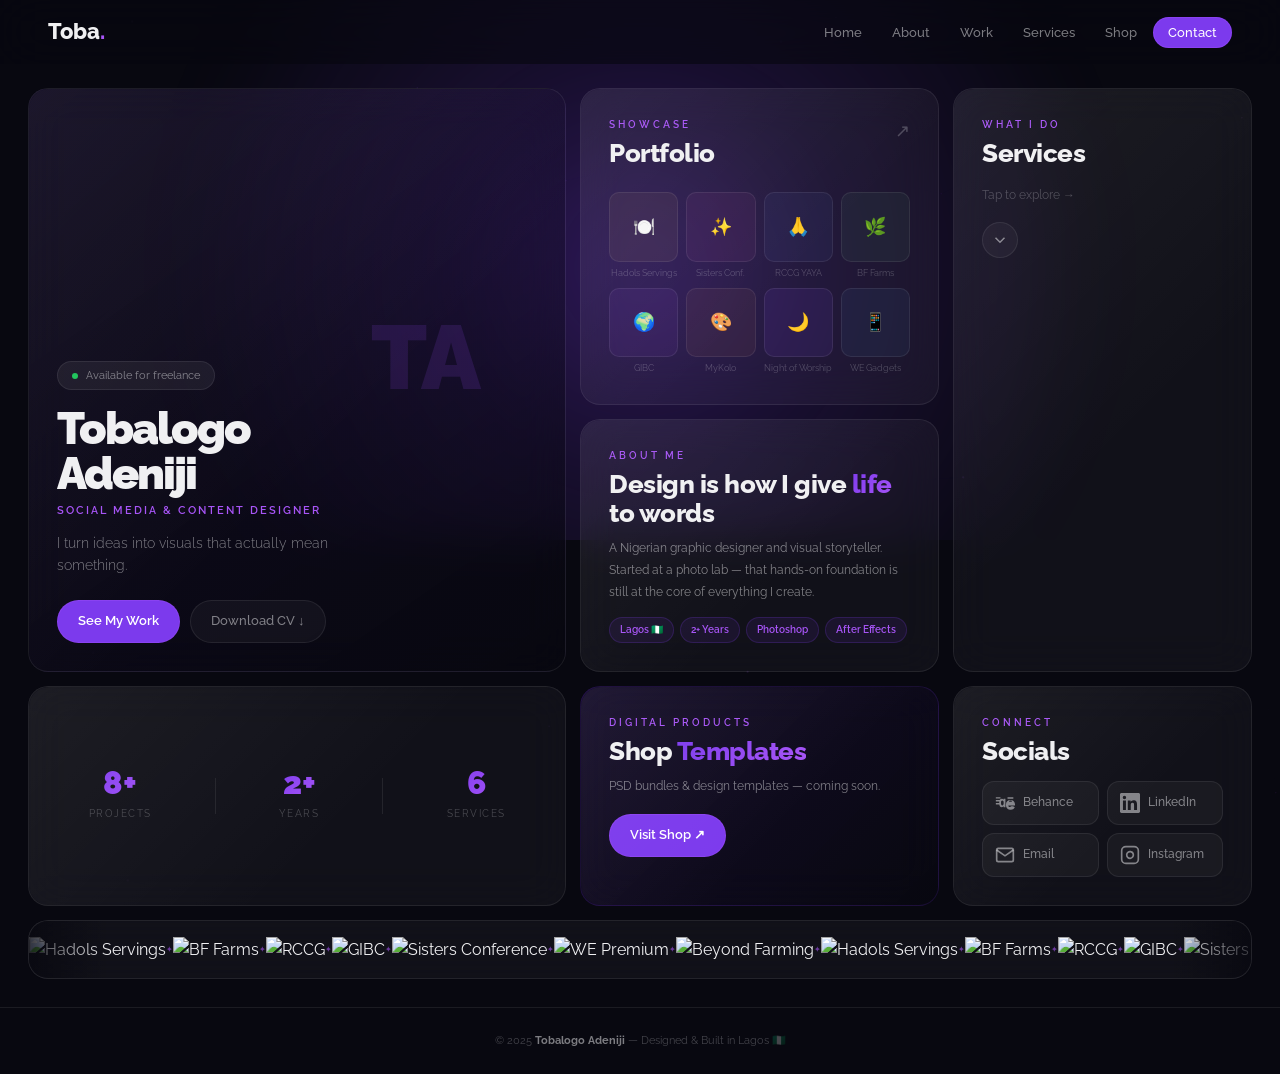
==== index.html @ 22d3d034 "Update index.html" ====
<!DOCTYPE html>
<html lang="en">
<head>
  <meta charset="UTF-8" />
  <meta name="viewport" content="width=device-width, initial-scale=1.0"/>
  <title>Tobalogo Adeniji — Social Media & Content Designer</title>
  <link rel="stylesheet" href="style.css" />
  <link href="https://fonts.googleapis.com/css2?family=Raleway:wght@300;400;500;600;700;800;900&display=swap" rel="stylesheet"/>
</head>
<body>

  <div class="orb-wrap"><div class="orb"></div></div>
  <canvas id="particles"></canvas>

  <nav id="navbar">
    <div class="nav-inner">
      <a href="#home" class="nav-logo">Toba<span>.</span></a>
      <ul class="nav-links">
        <li><a href="#home">Home</a></li>
        <li><a href="#about-card">About</a></li>
        <li><a href="#work">Work</a></li>
        <li><a href="#services-card">Services</a></li>
        <li><a href="#shop-card">Shop</a></li>
        <li><a href="#contact-card" class="nav-cta">Contact</a></li>
      </ul>
      <button class="nav-toggle" id="navToggle">
        <span></span><span></span><span></span>
      </button>
    </div>
    <div class="nav-mobile" id="navMobile">
      <a href="#home">Home</a>
      <a href="#about-card">About</a>
      <a href="#work">Work</a>
      <a href="#services-card">Services</a>
      <a href="#shop-card">Shop</a>
      <a href="#contact-card">Contact</a>
    </div>
  </nav>

  <section id="home">
    <div class="bento-grid">

      <div class="bento-card card-hero">
        <div class="card-hero-text">
          <div class="hero-badge">
            <span class="live-dot"></span> Available for freelance
          </div>
          <h1 class="hero-name">Tobalogo<br/>Adeniji</h1>
          <p class="hero-role">Social Media & Content Designer</p>
          <p class="hero-tagline">I turn ideas into visuals that actually mean something.</p>
          <div class="hero-btns">
            <a href="#work" class="btn-primary">See My Work</a>
            <a href="Tobalogo-Adeniji-CV.pdf" download class="btn-ghost">Download CV ↓</a>
          </div>
        </div>
        <div class="card-hero-photo">
          <img src="photo.png" alt="Tobalogo Adeniji" class="hero-img"
            onerror="this.style.display='none';document.querySelector('.hero-initials').style.display='flex'"/>
          <div class="hero-initials">TA</div>
        </div>
      </div>

      <div class="bento-card card-portfolio" id="work">
        <div class="portfolio-header">
          <div>
            <p class="card-label">Showcase</p>
            <h2 class="card-title">Portfolio</h2>
          </div>
          <a href="https://www.behance.net/tobalogoadeniji" target="_blank" class="arrow-link">↗</a>
        </div>
        <div class="portfolio-grid">
          <div class="portfolio-item" onclick="openProject('hadols')">
            <div class="p-thumb thumb-hadols"><span>🍽️</span></div>
            <p>Hadols Servings</p>
          </div>
          <div class="portfolio-item" onclick="openProject('sisters')">
            <div class="p-thumb thumb-sisters"><span>✨</span></div>
            <p>Sisters Conf.</p>
          </div>
          <div class="portfolio-item" onclick="openProject('rccg')">
            <div class="p-thumb thumb-rccg"><span>🙏</span></div>
            <p>RCCG YAYA</p>
          </div>
          <div class="portfolio-item" onclick="openProject('bffarms')">
            <div class="p-thumb thumb-bffarms"><span>🌿</span></div>
            <p>BF Farms</p>
          </div>
          <div class="portfolio-item" onclick="openProject('gibc')">
            <div class="p-thumb thumb-gibc"><span>🌍</span></div>
            <p>GIBC</p>
          </div>
          <div class="portfolio-item" onclick="openProject('mykolo')">
            <div class="p-thumb thumb-mykolo"><span>🎨</span></div>
            <p>MyKolo</p>
          </div>
          <div class="portfolio-item" onclick="openProject('now')">
            <div class="p-thumb thumb-now"><span>🌙</span></div>
            <p>Night of Worship</p>
          </div>
          <div class="portfolio-item" onclick="openProject('we')">
            <div class="p-thumb thumb-we"><span>📱</span></div>
            <p>WE Gadgets</p>
          </div>
        </div>
      </div>

      <div class="bento-card card-services" id="services-card">
        <div class="services-front" id="servicesFront">
          <p class="card-label">What I Do</p>
          <h2 class="card-title">Services</h2>
          <p class="services-hint">Tap to explore →</p>
          <button class="services-toggle" onclick="toggleServices()">
            <svg width="18" height="18" viewBox="0 0 24 24" fill="none" stroke="currentColor" stroke-width="2"><polyline points="6 9 12 15 18 9"/></svg>
          </button>
        </div>
        <div class="services-list" id="servicesList">
          <button class="services-back" onclick="toggleServices()">← Back</button>
          <div class="service-item">
            <span>📱</span>
            <div><h4>Social Media Design</h4><p>Carousels, flyers, reel covers</p></div>
          </div>
          <div class="service-item">
            <span>🎪</span>
            <div><h4>Event Graphics</h4><p>Banners, invites & branding</p></div>
          </div>
          <div class="service-item">
            <span>✝️</span>
            <div><h4>Faith-Based Design</h4><p>Church comms & worship events</p></div>
          </div>
          <div class="service-item">
            <span>🗳️</span>
            <div><h4>Political Campaigns</h4><p>Campaign visuals & branding</p></div>
          </div>
          <div class="service-item">
            <span>🎬</span>
            <div><h4>Motion Graphics</h4><p>Video intros & animation</p></div>
          </div>
          <div class="service-item">
            <span>🏷️</span>
            <div><h4>Brand Identity</h4><p>Visual identity & brand assets</p></div>
          </div>
        </div>
      </div>

      <div class="bento-card card-about" id="about-card">
        <p class="card-label">About Me</p>
        <h2 class="card-title">Design is how I give <em>life</em> to words</h2>
        <p class="about-body">A Nigerian graphic designer and visual storyteller. Started at a photo lab — that hands-on foundation is still at the core of everything I create.</p>
        <div class="about-pills">
          <span>Lagos 🇳🇬</span>
          <span>2+ Years</span>
          <span>Photoshop</span>
          <span>After Effects</span>
        </div>
      </div>

      <div class="bento-card card-stats">
        <div class="stat-item">
          <span class="stat-num">8+</span>
          <span class="stat-label">Projects</span>
        </div>
        <div class="stat-divider"></div>
        <div class="stat-item">
          <span class="stat-num">2+</span>
          <span class="stat-label">Years</span>
        </div>
        <div class="stat-divider"></div>
        <div class="stat-item">
          <span class="stat-num">6</span>
          <span class="stat-label">Services</span>
        </div>
      </div>

      <div class="bento-card card-shop" id="shop-card">
        <p class="card-label">Digital Products</p>
        <h2 class="card-title">Shop <em>Templates</em></h2>
        <p class="shop-body">PSD bundles & design templates — coming soon.</p>
        <a href="#" class="btn-primary">Visit Shop ↗</a>
      </div>

      <div class="bento-card card-socials" id="contact-card">
        <p class="card-label">Connect</p>
        <h2 class="card-title">Socials</h2>
        <div class="socials-grid">
          <a href="https://www.behance.net/tobalogoadeniji" target="_blank" class="social-btn">
            <svg width="20" height="20" viewBox="0 0 24 24" fill="currentColor"><path d="M22 7h-7V5h7v2zm1.726 10c-.442 1.297-2.029 3-5.101 3-3.074 0-5.564-1.729-5.564-5.675 0-3.91 2.325-5.92 5.466-5.92 3.082 0 4.964 1.782 5.375 4.426.078.506.109 1.188.095 2.14H15.97c.13 1.202.783 1.807 1.907 1.807.7 0 1.3-.341 1.55-.926l2.299.173zm-5.1-8.125c-.983 0-1.6.659-1.899 1.548h3.595c-.093-.947-.679-1.548-1.696-1.548zM8.262 7.003c1.073 0 1.694.4 2.086 1.028V7.003H12.5V17h-2.152v-.975c-.395.628-1.006 1.028-2.086 1.028C6.184 17.053 5 15.408 5 12.027c0-3.382 1.184-5.024 3.262-5.024zm.55 7.919c1.085 0 1.587-.856 1.587-2.895 0-2.038-.502-2.893-1.587-2.893-1.085 0-1.587.855-1.587 2.893 0 2.039.502 2.895 1.587 2.895zM1 5h5.564v1.664H1V5zm0 3.5h5.564v1.664H1V8.5zM1 12h5.564v1.664H1V12z"/></svg>
            Behance
          </a>
          <a href="https://www.linkedin.com/in/tobalogo-adeniji" target="_blank" class="social-btn">
            <svg width="20" height="20" viewBox="0 0 24 24" fill="currentColor"><path d="M20.447 20.452h-3.554v-5.569c0-1.328-.027-3.037-1.852-3.037-1.853 0-2.136 1.445-2.136 2.939v5.667H9.351V9h3.414v1.561h.046c.477-.9 1.637-1.85 3.37-1.85 3.601 0 4.267 2.37 4.267 5.455v6.286zM5.337 7.433a2.062 2.062 0 01-2.063-2.065 2.064 2.064 0 112.063 2.065zm1.782 13.019H3.555V9h3.564v11.452zM22.225 0H1.771C.792 0 0 .774 0 1.729v20.542C0 23.227.792 24 1.771 24h20.451C23.2 24 24 23.227 24 22.271V1.729C24 .774 23.2 0 22.222 0h.003z"/></svg>
            LinkedIn
          </a>
          <a href="mailto:adenijitobalogo@gmail.com" class="social-btn">
            <svg width="20" height="20" viewBox="0 0 24 24" fill="none" stroke="currentColor" stroke-width="2"><path d="M4 4h16c1.1 0 2 .9 2 2v12c0 1.1-.9 2-2 2H4c-1.1 0-2-.9-2-2V6c0-1.1.9-2 2-2z"/><polyline points="22,6 12,13 2,6"/></svg>
            Email
          </a>
          <a href="https://instagram.com" target="_blank" class="social-btn">
            <svg width="20" height="20" viewBox="0 0 24 24" fill="none" stroke="currentColor" stroke-width="2"><rect x="2" y="2" width="20" height="20" rx="5"/><path d="M16 11.37A4 4 0 1112.63 8 4 4 0 0116 11.37z"/><line x1="17.5" y1="6.5" x2="17.51" y2="6.5"/></svg>
            Instagram
          </a>
        </div>
      </div>

    </div>

    <div id="marquee">
     <div class="marquee-track">
  <div class="marquee-logo"><img src="logo-hadols.png" alt="Hadols Servings"></div>
  <span class="marquee-dot">✦</span>
  <div class="marquee-logo"><img src="logo-bffarms.png" alt="BF Farms"></div>
  <span class="marquee-dot">✦</span>
  <div class="marquee-logo"><img src="logo-rccg.png" alt="RCCG"></div>
  <span class="marquee-dot">✦</span>
  <div class="marquee-logo"><img src="logo-gibc.png" alt="GIBC"></div>
  <span class="marquee-dot">✦</span>
  <div class="marquee-logo"><img src="logo-sisters.png" alt="Sisters Conference"></div>
  <span class="marquee-dot">✦</span>
  <div class="marquee-logo"><img src="logo-wepremium.png" alt="WE Premium"></div>
  <span class="marquee-dot">✦</span>
  <div class="marquee-logo"><img src="logo-beyondfarming.png" alt="Beyond Farming"></div>
  <span class="marquee-dot">✦</span>
  <!-- Duplicate for seamless loop -->
  <div class="marquee-logo"><img src="logo-hadols.png" alt="Hadols Servings"></div>
  <span class="marquee-dot">✦</span>
  <div class="marquee-logo"><img src="logo-bffarms.png" alt="BF Farms"></div>
  <span class="marquee-dot">✦</span>
  <div class="marquee-logo"><img src="logo-rccg.png" alt="RCCG"></div>
  <span class="marquee-dot">✦</span>
  <div class="marquee-logo"><img src="logo-gibc.png" alt="GIBC"></div>
  <span class="marquee-dot">✦</span>
  <div class="marquee-logo"><img src="logo-sisters.png" alt="Sisters Conference"></div>
  <span class="marquee-dot">✦</span>
  <div class="marquee-logo"><img src="logo-wepremium.png" alt="WE Premium"></div>
  <span class="marquee-dot">✦</span>
  <div class="marquee-logo"><img src="logo-beyondfarming.png" alt="Beyond Farming"></div>
  <span class="marquee-dot">✦</span>
</div>
      </div>
    </div>
  </section>

  <div class="modal-overlay" id="modalOverlay" onclick="closeModal()">
    <div class="modal" onclick="event.stopPropagation()">
      <button class="modal-close" onclick="closeModal()">✕</button>
      <div id="modalContent"></div>
    </div>
  </div>

  <footer>
    <p>© 2025 <strong>Tobalogo Adeniji</strong> — Designed & Built in Lagos 🇳🇬</p>
  </footer>

  <script>
    // Nav
    const toggle = document.getElementById('navToggle');
    const mobileNav = document.getElementById('navMobile');
    toggle.addEventListener('click', () => {
      mobileNav.classList.toggle('open');
      toggle.classList.toggle('active');
    });
    mobileNav.querySelectorAll('a').forEach(l => l.addEventListener('click', () => {
      mobileNav.classList.remove('open');
      toggle.classList.remove('active');
    }));
    window.addEventListener('scroll', () => {
      document.getElementById('navbar').classList.toggle('scrolled', window.scrollY > 40);
    });

    // Services
    function toggleServices() {
      document.getElementById('servicesList').classList.toggle('open');
      document.getElementById('servicesFront').classList.toggle('hidden');
    }

    // Projects
    const projects = {
      hadols: { title: 'Hadols Servings', tags: ['Social Media', 'Food Brand'], desc: 'Social media content design and visual identity — flyers, menus, and promotional graphics that connect emotionally with their audience.', emoji: '🍽️', cls: 'thumb-hadols' },
      sisters: { title: 'Sisters Conference', tags: ['Event Design', 'Conference'], desc: 'Full event visual identity for a faith-based women\'s conference — from invites to stage graphics.', emoji: '✨', cls: 'thumb-sisters' },
      rccg: { title: 'RCCG YAYA', tags: ['Church', 'Motion'], desc: 'Design collection for church communications and event promotions including RCCG Holy Ghost Congress.', emoji: '🙏', cls: 'thumb-rccg' },
      bffarms: { title: 'BF Farms', tags: ['Agribusiness', 'Branding'], desc: 'Social media marketing graphics for an agribusiness brand.', emoji: '🌿', cls: 'thumb-bffarms' },
      gibc: { title: 'GIBC', tags: ['Banner Design'], desc: 'Banner designs for Global Impact Business Community events and promotions.', emoji: '🌍', cls: 'thumb-gibc' },
      mykolo: { title: 'MyKolo Origins', tags: ['Carousel', 'Storytelling'], desc: 'Yoruba thrift culture (Alajo) — a visual storytelling carousel that narrates cultural identity through design.', emoji: '🎨', cls: 'thumb-mykolo' },
      now: { title: 'Night of Worship', tags: ['Event', 'Worship'], desc: 'Event design for a Night of Worship and the Prophetic — spiritual, dramatic, and intentional.', emoji: '🌙', cls: 'thumb-now' },
      we: { title: 'WE Premium Gadgets', tags: ['Social Media', 'Brand'], desc: 'Consistent social media content for a premium gadgets brand — maintaining brand guide compliance.', emoji: '📱', cls: 'thumb-we' }
    };

    function openProject(id) {
      const p = projects[id];
      document.getElementById('modalContent').innerHTML = `
        <div class="modal-thumb ${p.cls}">${p.emoji}</div>
        <div class="modal-tags">${p.tags.map(t => `<span>${t}</span>`).join('')}</div>
        <h2>${p.title}</h2>
        <p>${p.desc}</p>
        <a href="https://www.behance.net/tobalogoadeniji" target="_blank" class="btn-primary">View on Behance ↗</a>
      `;
      document.getElementById('modalOverlay').classList.add('open');
      document.body.style.overflow = 'hidden';
    }

    function closeModal() {
      document.getElementById('modalOverlay').classList.remove('open');
      document.body.style.overflow = '';
    }

    document.addEventListener('keydown', e => { if (e.key === 'Escape') closeModal(); });

    // Scroll reveal — all devices
    const revealObserver = new IntersectionObserver((entries) => {
      entries.forEach(e => {
        if (e.isIntersecting) {
          e.target.classList.add('visible');
          revealObserver.unobserve(e.target);
        }
      });
    }, { threshold: 0.08 });

    document.querySelectorAll('.bento-card, #marquee').forEach(el => revealObserver.observe(el));

    // Desktop stagger on load
    if (window.innerWidth > 900) {
      const order = ['.card-hero','.card-portfolio','.card-services','.card-about','.card-stats','.card-shop','.card-socials'];
      order.forEach((sel, i) => {
        const el = document.querySelector(sel);
        if (el) {
          revealObserver.unobserve(el);
          setTimeout(() => el.classList.add('visible'), i * 130);
        }
      });
      setTimeout(() => document.getElementById('marquee').classList.add('visible'), order.length * 130);
    }

    // Particles
    const canvas = document.getElementById('particles');
    const ctx = canvas.getContext('2d');
    let W = canvas.width = window.innerWidth;
    let H = canvas.height = window.innerHeight;
    window.addEventListener('resize', () => { W = canvas.width = window.innerWidth; H = canvas.height = window.innerHeight; });
    const dots = Array.from({ length: 40 }, () => ({
      x: Math.random() * W, y: Math.random() * H,
      r: Math.random() * 1 + 0.3,
      dx: (Math.random() - 0.5) * 0.25,
      dy: (Math.random() - 0.5) * 0.25,
      o: Math.random() * 0.2 + 0.05
    }));
    function draw() {
      ctx.clearRect(0, 0, W, H);
      dots.forEach(d => {
        d.x += d.dx; d.y += d.dy;
        if (d.x < 0 || d.x > W) d.dx *= -1;
        if (d.y < 0 || d.y > H) d.dy *= -1;
        ctx.beginPath();
        ctx.arc(d.x, d.y, d.r, 0, Math.PI * 2);
        ctx.fillStyle = `rgba(168,85,247,${d.o})`;
        ctx.fill();
      });
      for (let i = 0; i < dots.length; i++) {
        for (let j = i + 1; j < dots.length; j++) {
          const dist = Math.hypot(dots[i].x - dots[j].x, dots[i].y - dots[j].y);
          if (dist < 100) {
            ctx.beginPath();
            ctx.moveTo(dots[i].x, dots[i].y);
            ctx.lineTo(dots[j].x, dots[j].y);
            ctx.strokeStyle = `rgba(124,58,237,${0.05*(1-dist/100)})`;
            ctx.lineWidth = 0.5;
            ctx.stroke();
          }
        }
      }
      requestAnimationFrame(draw);
    }
    draw();
  </script>

</body>
</html>
---- style.css ----
*, *::before, *::after { margin: 0; padding: 0; box-sizing: border-box; }
html { scroll-behavior: smooth; }

:root {
  --purple: #7c3aed;
  --purple-bright: #a855f7;
  --bg: #080810;
  --glass: rgba(255,255,255,0.04);
  --glass-border: rgba(255,255,255,0.08);
  --glass-hover: rgba(255,255,255,0.07);
  --text: #f0f0f2;
  --text-muted: rgba(240,240,242,0.5);
  --text-dim: rgba(240,240,242,0.25);
  --white: #ffffff;
  --radius: 20px;
  --transition: all 0.3s cubic-bezier(0.16,1,0.3,1);
}

body {
  font-family: 'Raleway', sans-serif;
  background: var(--bg);
  color: var(--text);
  overflow-x: hidden;
  line-height: 1.6;
}

a { text-decoration: none; color: inherit; }

/* ORB */
.orb-wrap {
  position: fixed; top: -20vh; left: 50%;
  transform: translateX(-50%);
  width: 100vw; height: 80vh;
  z-index: 0; pointer-events: none; overflow: hidden;
}
.orb {
  position: absolute; top: 0; left: 50%;
  transform: translateX(-50%);
  width: 70vw; height: 70vw;
  max-width: 900px; max-height: 900px;
  border-radius: 50%;
  background: radial-gradient(ellipse at center,
    rgba(124,58,237,0.35) 0%,
    rgba(124,58,237,0.15) 30%,
    rgba(124,58,237,0.05) 60%,
    transparent 75%);
  filter: blur(40px);
  animation: orbPulse 6s ease-in-out infinite;
}
@keyframes orbPulse {
  0%,100% { transform: translateX(-50%) scale(1); opacity: 0.8; }
  50% { transform: translateX(-50%) scale(1.08); opacity: 1; }
}

/* PARTICLES */
#particles {
  position: fixed; top: 0; left: 0;
  width: 100%; height: 100%;
  z-index: 0; pointer-events: none;
}

/* NAV */
#navbar {
  position: fixed; top: 0; left: 0; right: 0;
  z-index: 100; padding: 0 48px; height: 64px;
  background: rgba(8,8,16,0.6);
  backdrop-filter: blur(24px);
  -webkit-backdrop-filter: blur(24px);
  border-bottom: 1px solid transparent;
  transition: var(--transition);
}
#navbar.scrolled { border-bottom-color: var(--glass-border); }

.nav-inner {
  max-width: 1300px; margin: 0 auto; height: 100%;
  display: flex; align-items: center; justify-content: space-between;
}

.nav-logo {
  font-family: 'Raleway', sans-serif;
  font-weight: 800; font-size: 22px; color: var(--text);
}
.nav-logo span { color: var(--purple-bright); }

.nav-links { list-style: none; display: flex; gap: 2px; }
.nav-links a {
  font-size: 13px; font-weight: 500;
  color: var(--text-muted); padding: 7px 14px;
  border-radius: 100px; transition: var(--transition);
}
.nav-links a:hover { color: var(--text); background: var(--glass); }
.nav-cta { background: var(--purple) !important; color: var(--white) !important; border: 1px solid rgba(168,85,247,0.3) !important; }
.nav-cta:hover { background: var(--purple-bright) !important; box-shadow: 0 0 24px rgba(124,58,237,0.4) !important; }

.nav-toggle { display: none; flex-direction: column; gap: 5px; background: none; border: none; cursor: pointer; padding: 4px; }
.nav-toggle span { display: block; width: 22px; height: 1.5px; background: var(--text); border-radius: 2px; transition: var(--transition); }
.nav-toggle.active span:nth-child(1) { transform: rotate(45deg) translate(5px,5px); }
.nav-toggle.active span:nth-child(2) { opacity: 0; }
.nav-toggle.active span:nth-child(3) { transform: rotate(-45deg) translate(5px,-5px); }

.nav-mobile {
  display: none; flex-direction: column;
  padding: 16px 24px;
  background: rgba(8,8,16,0.97);
  backdrop-filter: blur(20px);
  border-top: 1px solid var(--glass-border);
}
.nav-mobile.open { display: flex; }
.nav-mobile a { padding: 13px 0; font-size: 15px; color: var(--text-muted); border-bottom: 1px solid var(--glass-border); transition: var(--transition); }
.nav-mobile a:hover { color: var(--text); }

/* BENTO */
#home {
  min-height: 100vh;
  padding: 88px 28px 28px;
  position: relative; z-index: 1;
}

.bento-grid {
  max-width: 1300px; margin: 0 auto;
  display: grid;
  grid-template-columns: 1.8fr 1.2fr 1fr;
  grid-template-rows: auto auto auto;
  gap: 14px;
}

/* GLASS CARDS */
.bento-card {
  background: var(--glass);
  border: 1px solid var(--glass-border);
  border-radius: var(--radius);
  padding: 28px;
  position: relative;
  overflow: hidden;
  backdrop-filter: blur(20px);
  -webkit-backdrop-filter: blur(20px);
  opacity: 0;
  transform: translateY(20px);
  transition: opacity 0.5s ease,
              transform 0.5s cubic-bezier(0.16,1,0.3,1),
              border-color 0.3s ease,
              box-shadow 0.3s ease,
              background 0.3s ease;
}

.bento-card::before {
  content: '';
  position: absolute; inset: 0;
  border-radius: var(--radius);
  background: linear-gradient(135deg, rgba(255,255,255,0.05) 0%, transparent 60%);
  pointer-events: none;
}

.bento-card:hover {
  background: var(--glass-hover);
  border-color: rgba(168,85,247,0.2);
  box-shadow: 0 8px 40px rgba(124,58,237,0.1);
}

.bento-card.visible {
  opacity: 1;
  transform: translateY(0);
}

.card-label {
  font-size: 10px; letter-spacing: 3px;
  text-transform: uppercase; color: var(--purple-bright);
  font-weight: 600; margin-bottom: 6px;
}

.card-title {
  font-family: 'Raleway', sans-serif;
  font-weight: 800;
  font-size: clamp(18px, 2vw, 26px);
  letter-spacing: -0.5px; line-height: 1.15;
  margin-bottom: 10px;
}
.card-title em {
  font-style: normal;
  background: linear-gradient(135deg, var(--purple), var(--purple-bright));
  -webkit-background-clip: text;
  -webkit-text-fill-color: transparent;
  background-clip: text;
}

/* HERO CARD */
.card-hero {
  grid-column: 1; grid-row: 1 / 3;
  min-height: 500px;
  display: flex; flex-direction: column;
  justify-content: flex-end;
  overflow: visible;
  background: linear-gradient(145deg, rgba(124,58,237,0.08), rgba(8,8,16,0.6));
}

.card-hero-text { position: relative; z-index: 2; }

.hero-badge {
  display: inline-flex; align-items: center; gap: 8px;
  background: rgba(255,255,255,0.06);
  border: 1px solid var(--glass-border);
  border-radius: 100px; padding: 5px 14px;
  font-size: 11px; color: var(--text-muted);
  margin-bottom: 16px;
}

.live-dot {
  width: 6px; height: 6px; background: #22c55e;
  border-radius: 50%; display: inline-block;
  animation: pulse 2s infinite;
}
@keyframes pulse {
  0%,100% { opacity:1; transform:scale(1); }
  50% { opacity:0.4; transform:scale(1.5); }
}

.hero-name {
  font-family: 'Raleway', sans-serif;
  font-weight: 900;
  font-size: clamp(32px, 3.5vw, 52px);
  letter-spacing: -2px; line-height: 1;
  margin-bottom: 6px;
}

.hero-role {
  font-size: 11px; letter-spacing: 2px;
  text-transform: uppercase; color: var(--purple-bright);
  font-weight: 600; margin-bottom: 12px;
}

.hero-tagline {
  font-size: 14px; color: var(--text-muted);
  font-weight: 300; line-height: 1.6;
  max-width: 300px; margin-bottom: 24px;
}

.hero-btns { display: flex; gap: 10px; flex-wrap: wrap; }

.btn-primary {
  display: inline-flex; align-items: center; gap: 6px;
  background: var(--purple); color: var(--white);
  padding: 10px 20px; border-radius: 100px;
  font-size: 13px; font-weight: 600;
  border: 1px solid rgba(168,85,247,0.3);
  transition: var(--transition);
}
.btn-primary:hover { background: var(--purple-bright); transform: translateY(-2px); box-shadow: 0 8px 28px rgba(124,58,237,0.4); }

.btn-ghost {
  display: inline-flex; align-items: center; gap: 6px;
  background: var(--glass); color: var(--text-muted);
  padding: 10px 20px; border-radius: 100px;
  font-size: 13px; font-weight: 500;
  border: 1px solid var(--glass-border);
  transition: var(--transition);
}
.btn-ghost:hover { color: var(--text); border-color: rgba(168,85,247,0.3); }

.card-hero-photo {
  position: absolute; bottom: 0; right: 0;
  width: 52%; height: 108%;
  z-index: 1;
  display: flex; align-items: flex-end; justify-content: center;
}

.hero-img {
  width: 100%; height: 100%;
  object-fit: cover; object-position: top center;
}

.hero-initials {
  display: flex; align-items: center; justify-content: center;
  width: 100%; height: 100%;
  font-family: 'Raleway', sans-serif;
  font-size: 90px; font-weight: 900;
  background: linear-gradient(135deg, var(--purple), var(--purple-bright));
  -webkit-background-clip: text;
  -webkit-text-fill-color: transparent;
  background-clip: text; opacity: 0.15;
}

/* PORTFOLIO CARD */
.card-portfolio { grid-column: 2; grid-row: 1; }

.portfolio-header {
  display: flex; align-items: flex-start;
  justify-content: space-between; margin-bottom: 14px;
}

.arrow-link { font-size: 18px; color: var(--text-dim); transition: var(--transition); }
.arrow-link:hover { color: var(--purple-bright); transform: translate(2px,-2px); }

.portfolio-grid { display: grid; grid-template-columns: repeat(4,1fr); gap: 8px; }

.portfolio-item { cursor: pointer; transition: var(--transition); text-align: center; }
.portfolio-item:hover { transform: translateY(-3px); }
.portfolio-item p { font-size: 9px; color: var(--text-dim); margin-top: 4px; white-space: nowrap; overflow: hidden; text-overflow: ellipsis; }

.p-thumb {
  width: 100%; aspect-ratio: 1; border-radius: 10px;
  display: flex; align-items: center; justify-content: center;
  font-size: 18px; border: 1px solid var(--glass-border);
  transition: var(--transition);
}
.portfolio-item:hover .p-thumb { border-color: rgba(168,85,247,0.4); box-shadow: 0 4px 20px rgba(124,58,237,0.2); }

.thumb-hadols { background: rgba(255,200,100,0.06); }
.thumb-sisters { background: rgba(255,100,200,0.06); }
.thumb-rccg { background: rgba(100,150,255,0.06); }
.thumb-bffarms { background: rgba(100,220,130,0.06); }
.thumb-gibc { background: rgba(168,85,247,0.08); }
.thumb-mykolo { background: rgba(255,150,80,0.06); }
.thumb-now { background: rgba(140,80,255,0.1); }
.thumb-we { background: rgba(80,180,255,0.06); }

/* SERVICES CARD */
.card-services { grid-column: 3; grid-row: 1 / 3; display: flex; flex-direction: column; }

.services-front { display: flex; flex-direction: column; }
.services-front.hidden { display: none; }

.services-hint { font-size: 12px; color: var(--text-dim); margin: 8px 0 16px; }

.services-toggle {
  width: 36px; height: 36px;
  background: var(--glass); border: 1px solid var(--glass-border);
  border-radius: 50%; display: flex; align-items: center; justify-content: center;
  cursor: pointer; color: var(--text-muted); transition: var(--transition);
}
.services-toggle:hover { background: var(--purple); color: var(--white); border-color: var(--purple); }

.services-list { display: none; flex-direction: column; gap: 10px; }
.services-list.open { display: flex; }

.services-back {
  background: none; border: 1px solid var(--glass-border);
  color: var(--text-muted); font-size: 12px;
  font-family: 'Raleway', sans-serif;
  padding: 6px 12px; border-radius: 100px;
  cursor: pointer; align-self: flex-start;
  margin-bottom: 4px; transition: var(--transition);
}
.services-back:hover { color: var(--text); border-color: rgba(168,85,247,0.3); }

.service-item {
  display: flex; align-items: flex-start; gap: 10px;
  padding: 10px; background: var(--glass);
  border-radius: 12px; border: 1px solid var(--glass-border);
  transition: var(--transition);
}
.service-item:hover { border-color: rgba(168,85,247,0.3); background: var(--glass-hover); }
.service-item > span { font-size: 16px; margin-top: 1px; flex-shrink: 0; }
.service-item h4 { font-size: 12px; font-weight: 700; color: var(--text); margin-bottom: 1px; }
.service-item p { font-size: 10px; color: var(--text-dim); line-height: 1.4; }

/* ABOUT CARD */
.card-about { grid-column: 2; grid-row: 2; }

.about-body { font-size: 12px; color: var(--text-muted); line-height: 1.8; margin-bottom: 14px; }

.about-pills { display: flex; flex-wrap: wrap; gap: 6px; }
.about-pills span {
  font-size: 10px; color: var(--purple-bright);
  background: rgba(124,58,237,0.1);
  border: 1px solid rgba(124,58,237,0.2);
  padding: 4px 10px; border-radius: 100px; font-weight: 600;
}

/* STATS CARD */
.card-stats {
  grid-column: 1; grid-row: 3;
  display: flex; align-items: center;
  justify-content: space-around; padding: 20px 28px;
}

.stat-item { text-align: center; }
.stat-num {
  display: block;
  font-family: 'Raleway', sans-serif;
  font-size: 32px; font-weight: 900;
  background: linear-gradient(135deg, var(--purple), var(--purple-bright));
  -webkit-background-clip: text; -webkit-text-fill-color: transparent;
  background-clip: text; line-height: 1;
}
.stat-label { font-size: 10px; color: var(--text-dim); margin-top: 4px; letter-spacing: 1.5px; text-transform: uppercase; }
.stat-divider { width: 1px; height: 36px; background: var(--glass-border); }

/* SHOP CARD */
.card-shop {
  grid-column: 2; grid-row: 3;
  background: linear-gradient(135deg, rgba(124,58,237,0.12), rgba(8,8,16,0.4));
  border-color: rgba(124,58,237,0.15);
}
.shop-body { font-size: 12px; color: var(--text-muted); line-height: 1.6; margin-bottom: 18px; }

/* SOCIALS CARD */
.card-socials { grid-column: 3; grid-row: 3; }

.socials-grid { display: grid; grid-template-columns: 1fr 1fr; gap: 8px; margin-top: 14px; }

.social-btn {
  display: flex; align-items: center; gap: 8px;
  background: var(--glass); border: 1px solid var(--glass-border);
  border-radius: 12px; padding: 11px 12px;
  color: var(--text-muted); font-size: 12px; font-weight: 500;
  transition: var(--transition);
}
.social-btn:hover { background: var(--purple); border-color: var(--purple); color: var(--white); transform: translateY(-2px); box-shadow: 0 6px 20px rgba(124,58,237,0.3); }

/* MARQUEE */
#marquee {
  max-width: 1300px; margin: 14px auto 0;
  background: var(--glass);
  border: 1px solid var(--glass-border);
  border-radius: var(--radius);
  overflow: hidden; position: relative;
  padding: 16px 0;
  backdrop-filter: blur(20px);
  opacity: 0;
  transform: translateY(12px);
  transition: opacity 0.5s ease, transform 0.5s ease;
}
#marquee.visible { opacity: 1; transform: translateY(0); }

#marquee::before, #marquee::after {
  content: ''; position: absolute;
  top: 0; bottom: 0; width: 80px; z-index: 2; pointer-events: none;
}
#marquee::before { left: 0; background: linear-gradient(to right, rgba(8,8,16,0.8), transparent); }
#marquee::after { right: 0; background: linear-gradient(to left, rgba(8,8,16,0.8), transparent); }

.marquee-track {
  display: flex; align-items: center;
  animation: marquee 35s linear infinite;
  width: max-content;
}
.marquee-track:hover { animation-play-state: paused; }

@keyframes marquee {
  0% { transform: translateX(0); }
  100% { transform: translateX(-50%); }
}

.marquee-item {
  font-family: 'Raleway', sans-serif;
  font-size: 12px; font-weight: 700;
  color: var(--text-dim); text-transform: uppercase;
  letter-spacing: 2.5px; padding: 0 28px; white-space: nowrap;
  transition: var(--transition);
}
.marquee-item:hover { color: var(--purple-bright); }
.marquee-dot { color: var(--purple-bright); font-size: 8px; flex-shrink: 0; opacity: 0.6; }

/* MODAL */
.modal-overlay {
  position: fixed; inset: 0;
  background: rgba(0,0,0,0.75);
  backdrop-filter: blur(12px);
  z-index: 200; display: flex; align-items: center; justify-content: center;
  opacity: 0; pointer-events: none; transition: var(--transition);
}
.modal-overlay.open { opacity: 1; pointer-events: all; }

.modal {
  background: rgba(20,20,30,0.97);
  border: 1px solid var(--glass-border);
  border-radius: 24px; padding: 36px;
  max-width: 480px; width: 90%;
  position: relative; backdrop-filter: blur(24px);
  transform: translateY(16px); transition: var(--transition);
}
.modal-overlay.open .modal { transform: translateY(0); }

.modal-close {
  position: absolute; top: 14px; right: 14px;
  background: var(--glass); border: 1px solid var(--glass-border);
  border-radius: 50%; width: 30px; height: 30px;
  color: var(--text-muted); font-size: 12px; cursor: pointer;
  display: flex; align-items: center; justify-content: center;
  transition: var(--transition);
}
.modal-close:hover { background: var(--purple); color: var(--white); border-color: var(--purple); }

.modal-thumb {
  width: 100%; aspect-ratio: 16/9; border-radius: 14px;
  margin-bottom: 18px; display: flex; align-items: center;
  justify-content: center; font-size: 44px;
  border: 1px solid var(--glass-border);
}
.modal-tags { display: flex; gap: 6px; flex-wrap: wrap; margin-bottom: 10px; }
.modal-tags span {
  font-size: 10px; color: var(--purple-bright);
  background: rgba(124,58,237,0.1);
  border: 1px solid rgba(124,58,237,0.2);
  padding: 3px 10px; border-radius: 100px; font-weight: 600;
}
.modal h2 { font-family: 'Raleway', sans-serif; font-size: 22px; font-weight: 800; letter-spacing: -0.5px; margin-bottom: 8px; }
.modal p { font-size: 13px; color: var(--text-muted); line-height: 1.7; margin-bottom: 20px; }

/* FOOTER */
footer {
  text-align: center; padding: 24px;
  border-top: 1px solid var(--glass-border);
  font-size: 11px; color: var(--text-dim);
  position: relative; z-index: 1;
}
footer strong { color: var(--text-muted); }

/* MOBILE */
@media (max-width: 900px) {
  #navbar { padding: 0 20px; }
  .nav-links { display: none; }
  .nav-toggle { display: flex; }
  #home { padding: 80px 14px 14px; }
  .bento-grid { grid-template-columns: 1fr; }
  .card-hero { grid-column: 1; grid-row: auto; min-height: 380px; }
  .card-portfolio, .card-services, .card-about,
  .card-stats, .card-shop, .card-socials { grid-column: 1; grid-row: auto; }
  .portfolio-grid { grid-template-columns: repeat(4,1fr); }
  .card-stats { flex-direction: row; }
  .socials-grid { grid-template-columns: 1fr 1fr; }
}
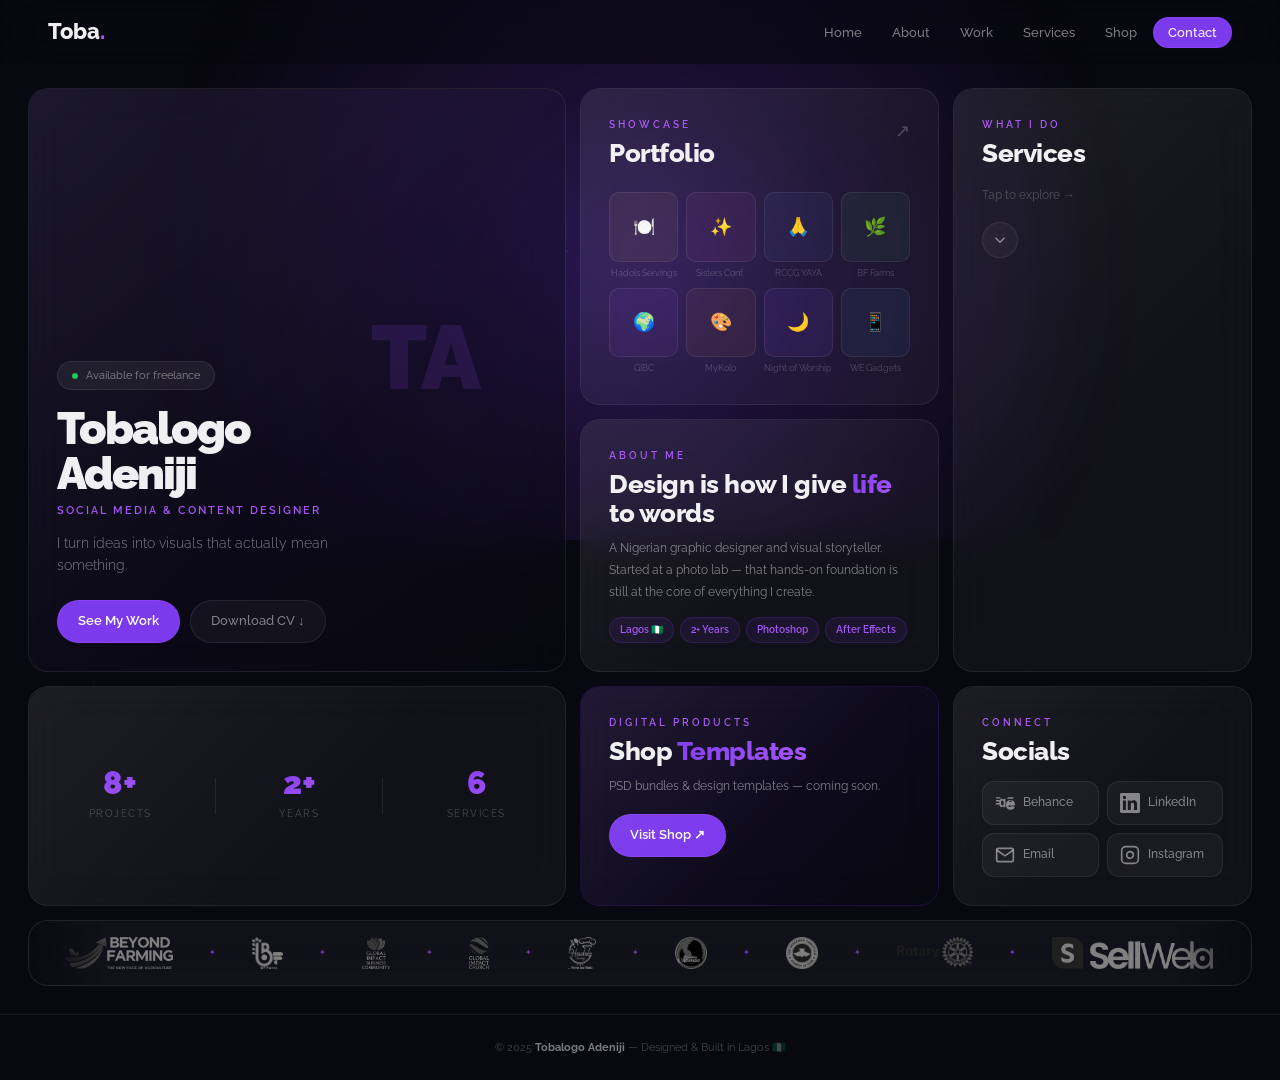
==== commit 8f762d3e: "Update index.html" ====
--- a/index.html
+++ b/index.html
@@ -204,36 +204,61 @@
     </div>
 
     <div id="marquee">
-     <div class="marquee-track">
+    <div class="marquee-track">
+  <div class="marquee-logo"><img src="logo-beyondfarming.png" alt="Beyond Farming"></div>
+  <span class="marquee-dot">✦</span>
+  <div class="marquee-logo"><img src="logo-bffarms.png" alt="BF Farms"></div>
+  <span class="marquee-dot">✦</span>
+  <div class="marquee-logo"><img src="logo-gibc.png" alt="GIBC"></div>
+  <span class="marquee-dot">✦</span>
+  <div class="marquee-logo"><img src="logo-gibc-church.png" alt="Global Impact Church"></div>
+  <span class="marquee-dot">✦</span>
   <div class="marquee-logo"><img src="logo-hadols.png" alt="Hadols Servings"></div>
   <span class="marquee-dot">✦</span>
+  <div class="marquee-logo"><img src="logo-pray.png" alt="Praying Woman"></div>
+  <span class="marquee-dot">✦</span>
+  <div class="marquee-logo"><img src="logo-rccg.png" alt="RCCG"></div>
+  <span class="marquee-dot">✦</span>
+  <div class="marquee-logo"><img src="logo-rotary.png" alt="Rotary"></div>
+  <span class="marquee-dot">✦</span>
+  <div class="marquee-logo"><img src="logo-sellwela.png" alt="SellWela"></div>
+  <span class="marquee-dot">✦</span>
+  <div class="marquee-logo"><img src="logo-sisters.png" alt="Sisters Conference"></div>
+  <span class="marquee-dot">✦</span>
+  <div class="marquee-logo"><img src="logo-up.png" alt="Unlimited Praise"></div>
+  <span class="marquee-dot">✦</span>
+  <div class="marquee-logo"><img src="logo-wepremium.png" alt="WE Premium"></div>
+  <span class="marquee-dot">✦</span>
+  <div class="marquee-logo"><img src="logo-yaya.png" alt="RCCG YAYA"></div>
+  <span class="marquee-dot">✦</span>
+  <!-- Duplicate for seamless loop -->
+  <div class="marquee-logo"><img src="logo-beyondfarming.png" alt="Beyond Farming"></div>
+  <span class="marquee-dot">✦</span>
   <div class="marquee-logo"><img src="logo-bffarms.png" alt="BF Farms"></div>
   <span class="marquee-dot">✦</span>
+  <div class="marquee-logo"><img src="logo-gibc.png" alt="GIBC"></div>
+  <span class="marquee-dot">✦</span>
+  <div class="marquee-logo"><img src="logo-gibc-church.png" alt="Global Impact Church"></div>
+  <span class="marquee-dot">✦</span>
+  <div class="marquee-logo"><img src="logo-hadols.png" alt="Hadols Servings"></div>
+  <span class="marquee-dot">✦</span>
+  <div class="marquee-logo"><img src="logo-pray.png" alt="Praying Woman"></div>
+  <span class="marquee-dot">✦</span>
   <div class="marquee-logo"><img src="logo-rccg.png" alt="RCCG"></div>
   <span class="marquee-dot">✦</span>
-  <div class="marquee-logo"><img src="logo-gibc.png" alt="GIBC"></div>
+  <div class="marquee-logo"><img src="logo-rotary.png" alt="Rotary"></div>
+  <span class="marquee-dot">✦</span>
+  <div class="marquee-logo"><img src="logo-sellwela.png" alt="SellWela"></div>
   <span class="marquee-dot">✦</span>
   <div class="marquee-logo"><img src="logo-sisters.png" alt="Sisters Conference"></div>
   <span class="marquee-dot">✦</span>
+  <div class="marquee-logo"><img src="logo-up.png" alt="Unlimited Praise"></div>
+  <span class="marquee-dot">✦</span>
   <div class="marquee-logo"><img src="logo-wepremium.png" alt="WE Premium"></div>
   <span class="marquee-dot">✦</span>
-  <div class="marquee-logo"><img src="logo-beyondfarming.png" alt="Beyond Farming"></div>
-  <span class="marquee-dot">✦</span>
-  <!-- Duplicate for seamless loop -->
-  <div class="marquee-logo"><img src="logo-hadols.png" alt="Hadols Servings"></div>
-  <span class="marquee-dot">✦</span>
-  <div class="marquee-logo"><img src="logo-bffarms.png" alt="BF Farms"></div>
-  <span class="marquee-dot">✦</span>
-  <div class="marquee-logo"><img src="logo-rccg.png" alt="RCCG"></div>
-  <span class="marquee-dot">✦</span>
-  <div class="marquee-logo"><img src="logo-gibc.png" alt="GIBC"></div>
-  <span class="marquee-dot">✦</span>
-  <div class="marquee-logo"><img src="logo-sisters.png" alt="Sisters Conference"></div>
-  <span class="marquee-dot">✦</span>
-  <div class="marquee-logo"><img src="logo-wepremium.png" alt="WE Premium"></div>
-  <span class="marquee-dot">✦</span>
-  <div class="marquee-logo"><img src="logo-beyondfarming.png" alt="Beyond Farming"></div>
-  <span class="marquee-dot">✦</span>
+  <div class="marquee-logo"><img src="logo-yaya.png" alt="RCCG YAYA"></div>
+  <span class="marquee-dot">✦</span>
+</div>
 </div>
       </div>
     </div>
--- a/style.css
+++ b/style.css
@@ -450,7 +450,24 @@
 }
 .marquee-item:hover { color: var(--purple-bright); }
 .marquee-dot { color: var(--purple-bright); font-size: 8px; flex-shrink: 0; opacity: 0.6; }
-
+.marquee-logo {
+  display: flex;
+  align-items: center;
+  padding: 0 36px;
+  flex-shrink: 0;
+}
+
+.marquee-logo img {
+  height: 32px;
+  width: auto;
+  object-fit: contain;
+  filter: grayscale(100%) brightness(0.5);
+  transition: var(--transition);
+}
+
+.marquee-logo img:hover {
+  filter: grayscale(0%) brightness(1);
+}
 /* MODAL */
 .modal-overlay {
   position: fixed; inset: 0;
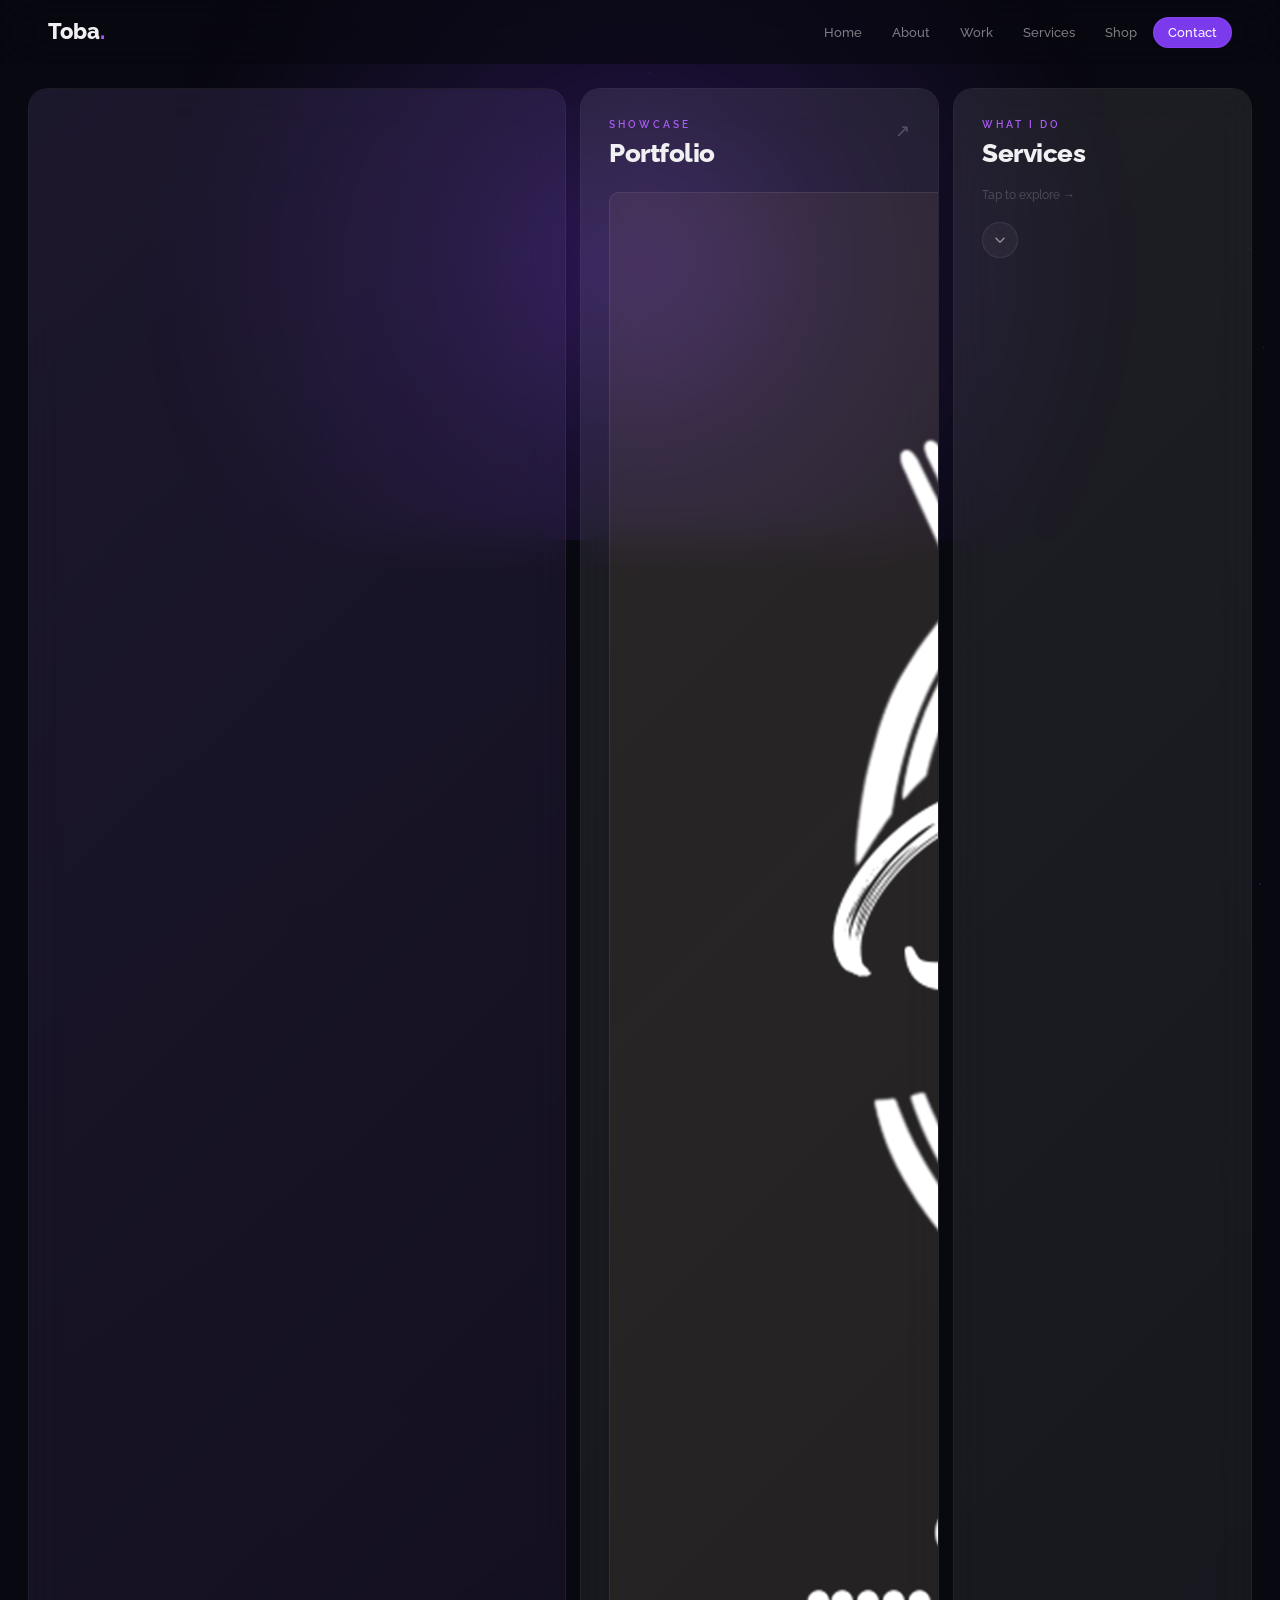
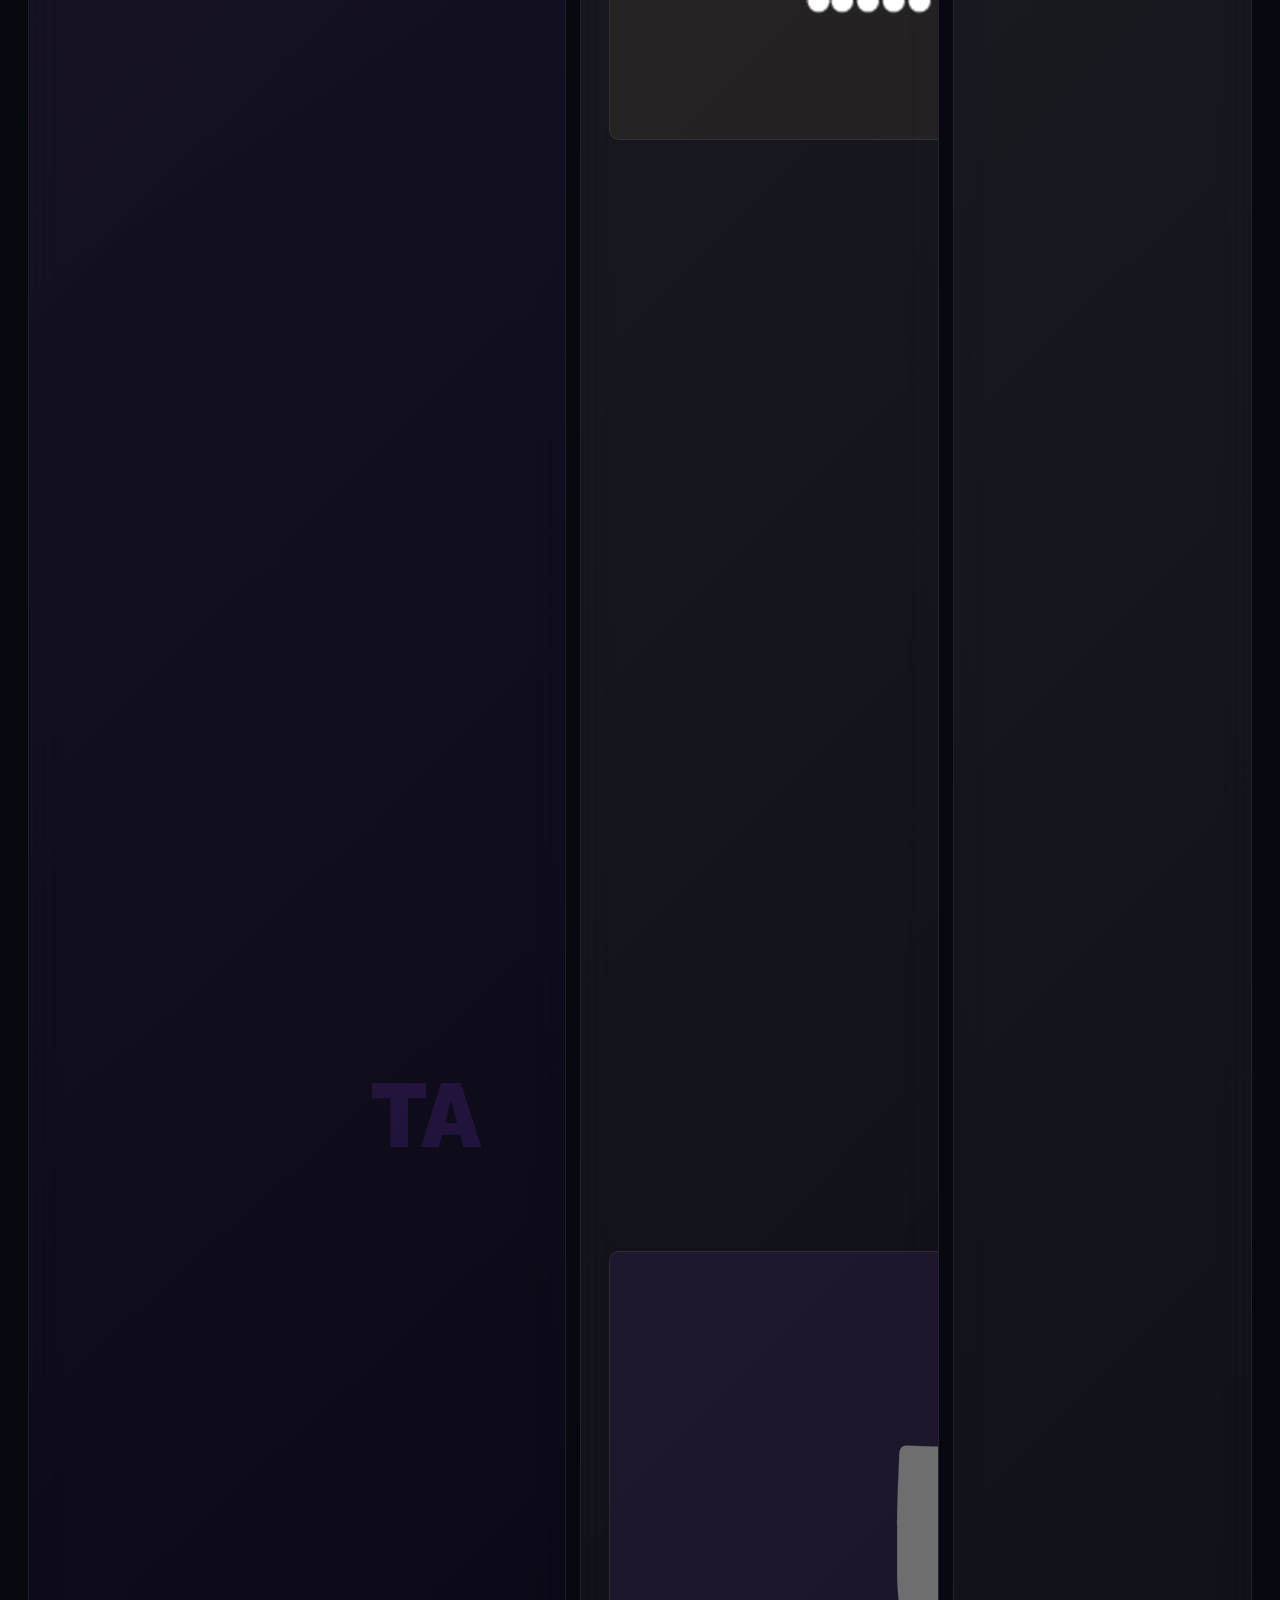
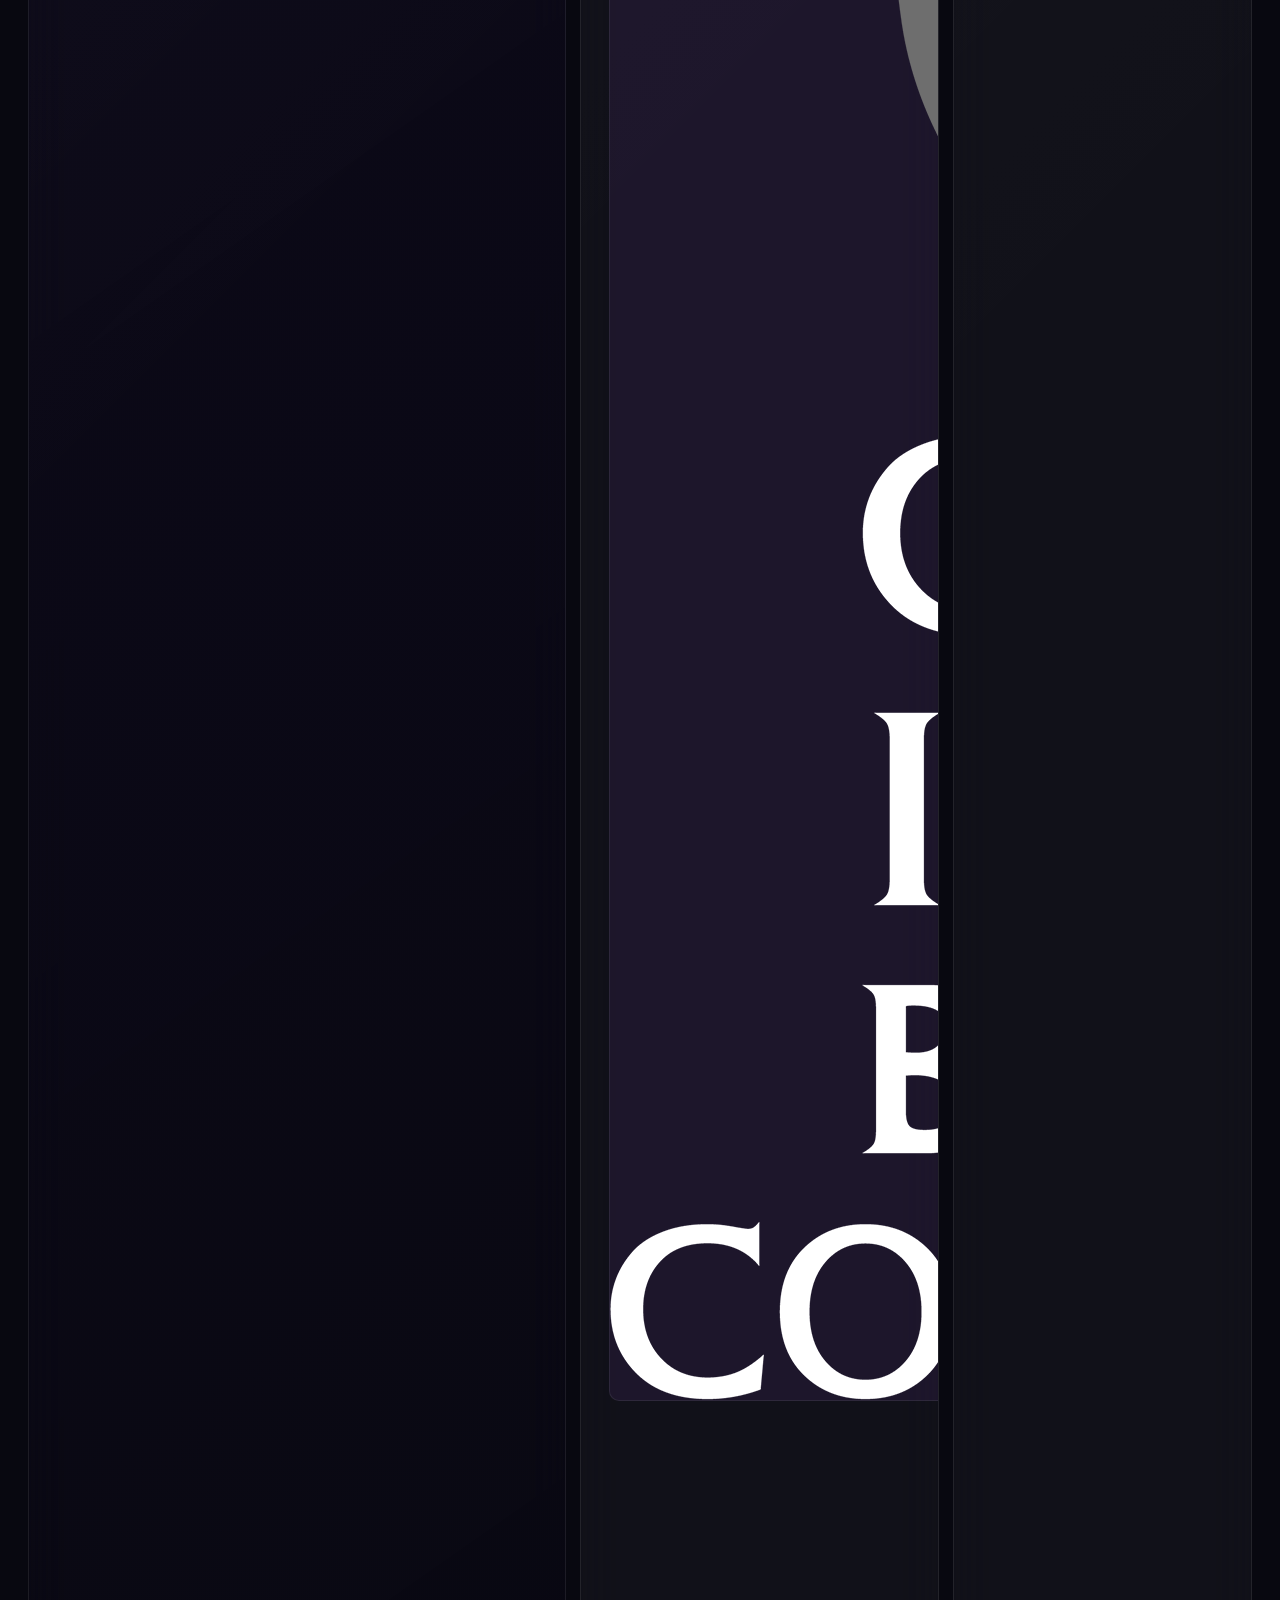
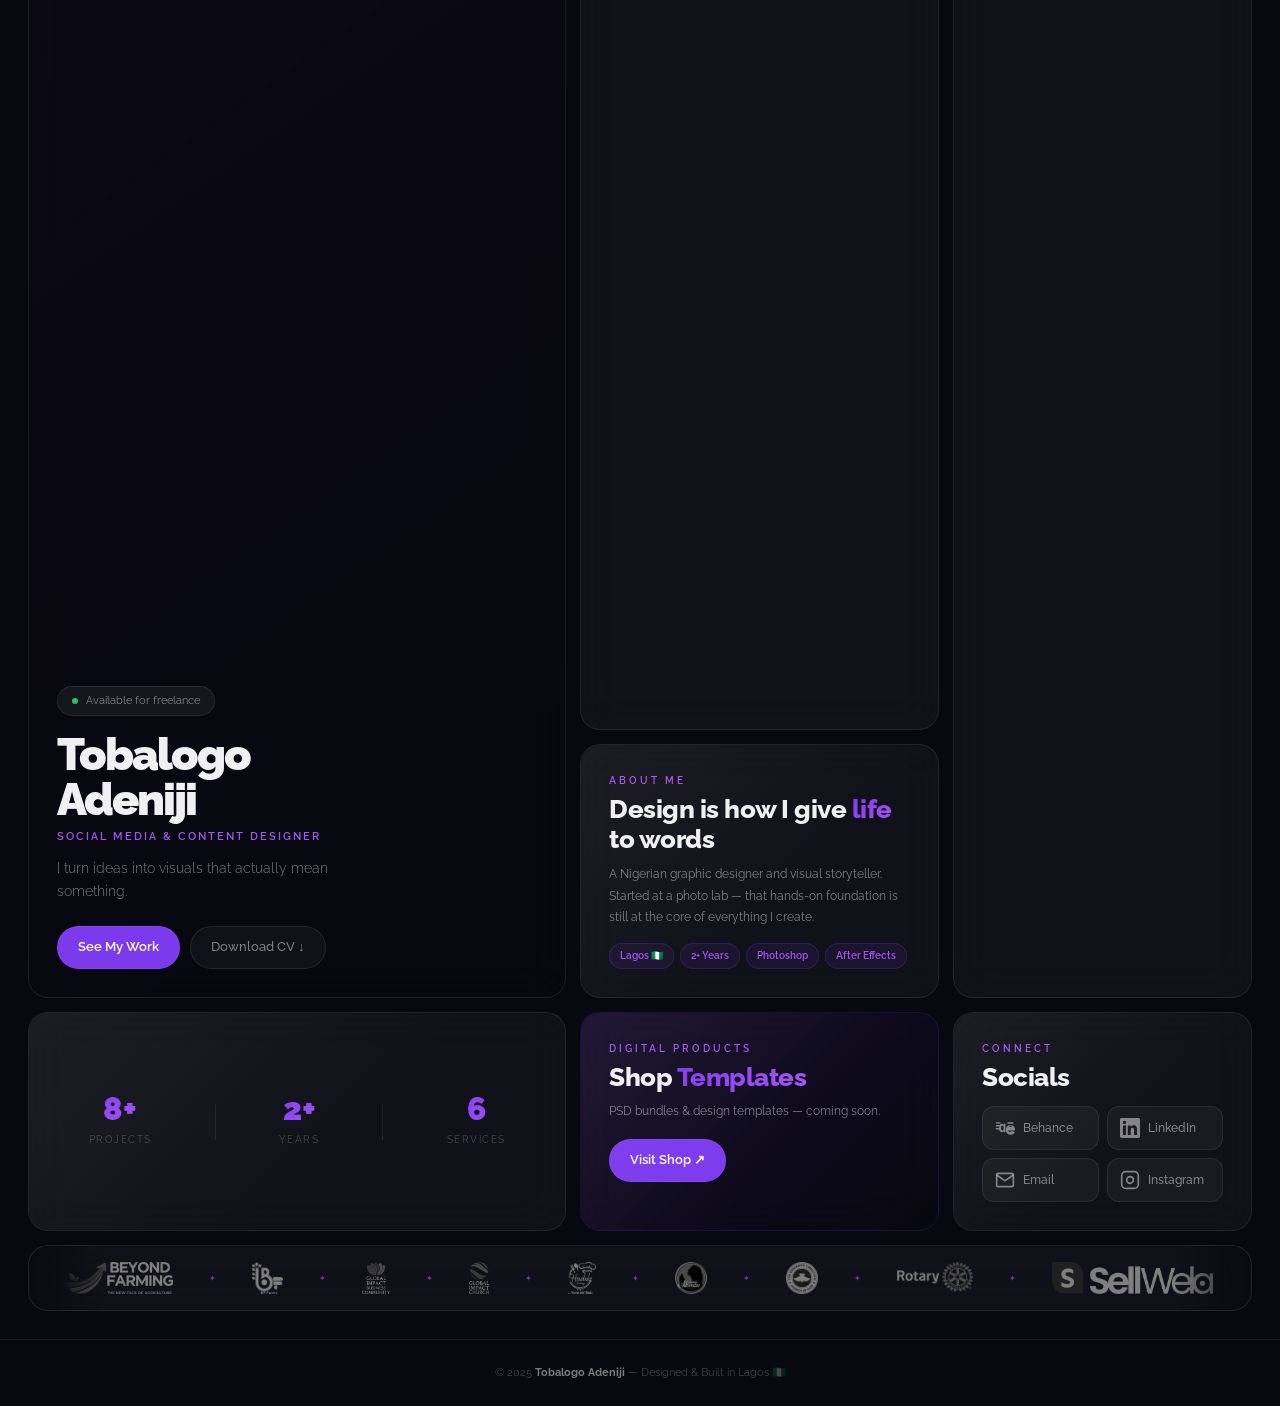
==== commit fcd73c68: "Update index.html" ====
--- a/index.html
+++ b/index.html
@@ -18,7 +18,7 @@
       <ul class="nav-links">
         <li><a href="#home">Home</a></li>
         <li><a href="#about-card">About</a></li>
-        <li><a href="#work">Work</a></li>
+        <li><a href="works.html">Work</a></li>
         <li><a href="#services-card">Services</a></li>
         <li><a href="#shop-card">Shop</a></li>
         <li><a href="#contact-card" class="nav-cta">Contact</a></li>
@@ -30,7 +30,7 @@
     <div class="nav-mobile" id="navMobile">
       <a href="#home">Home</a>
       <a href="#about-card">About</a>
-      <a href="#work">Work</a>
+      <a href="works.html">Work</a>
       <a href="#services-card">Services</a>
       <a href="#shop-card">Shop</a>
       <a href="#contact-card">Contact</a>
@@ -49,7 +49,7 @@
           <p class="hero-role">Social Media & Content Designer</p>
           <p class="hero-tagline">I turn ideas into visuals that actually mean something.</p>
           <div class="hero-btns">
-            <a href="#work" class="btn-primary">See My Work</a>
+            <a href="works.html" class="btn-primary">See My Work</a>
             <a href="Tobalogo-Adeniji-CV.pdf" download class="btn-ghost">Download CV ↓</a>
           </div>
         </div>
@@ -66,40 +66,56 @@
             <p class="card-label">Showcase</p>
             <h2 class="card-title">Portfolio</h2>
           </div>
-          <a href="https://www.behance.net/tobalogoadeniji" target="_blank" class="arrow-link">↗</a>
+          <a href="works.html" class="arrow-link">↗</a>
         </div>
         <div class="portfolio-grid">
           <div class="portfolio-item" onclick="openProject('hadols')">
-            <div class="p-thumb thumb-hadols"><span>🍽️</span></div>
+            <div class="p-thumb thumb-hadols">
+              <img src="logo-hadols.png" alt="Hadols" onerror="this.style.display='none'"/>
+            </div>
             <p>Hadols Servings</p>
           </div>
           <div class="portfolio-item" onclick="openProject('sisters')">
-            <div class="p-thumb thumb-sisters"><span>✨</span></div>
+            <div class="p-thumb thumb-sisters">
+              <img src="logo-sisters.png" alt="Sisters" onerror="this.style.display='none'"/>
+            </div>
             <p>Sisters Conf.</p>
           </div>
           <div class="portfolio-item" onclick="openProject('rccg')">
-            <div class="p-thumb thumb-rccg"><span>🙏</span></div>
+            <div class="p-thumb thumb-rccg">
+              <img src="logo-yaya.png" alt="RCCG" onerror="this.style.display='none'"/>
+            </div>
             <p>RCCG YAYA</p>
           </div>
           <div class="portfolio-item" onclick="openProject('bffarms')">
-            <div class="p-thumb thumb-bffarms"><span>🌿</span></div>
+            <div class="p-thumb thumb-bffarms">
+              <img src="logo-bffarms.png" alt="BF Farms" onerror="this.style.display='none'"/>
+            </div>
             <p>BF Farms</p>
           </div>
           <div class="portfolio-item" onclick="openProject('gibc')">
-            <div class="p-thumb thumb-gibc"><span>🌍</span></div>
+            <div class="p-thumb thumb-gibc">
+              <img src="logo-gibc.png" alt="GIBC" onerror="this.style.display='none'"/>
+            </div>
             <p>GIBC</p>
           </div>
-          <div class="portfolio-item" onclick="openProject('mykolo')">
-            <div class="p-thumb thumb-mykolo"><span>🎨</span></div>
-            <p>MyKolo</p>
-          </div>
-          <div class="portfolio-item" onclick="openProject('now')">
-            <div class="p-thumb thumb-now"><span>🌙</span></div>
-            <p>Night of Worship</p>
-          </div>
-          <div class="portfolio-item" onclick="openProject('we')">
-            <div class="p-thumb thumb-we"><span>📱</span></div>
-            <p>WE Gadgets</p>
+          <div class="portfolio-item" onclick="openProject('wepremium')">
+            <div class="p-thumb thumb-we">
+              <img src="logo-wepremium.png" alt="WE Premium" onerror="this.style.display='none'"/>
+            </div>
+            <p>WE Premium</p>
+          </div>
+          <div class="portfolio-item" onclick="openProject('pray')">
+            <div class="p-thumb thumb-pray">
+              <img src="logo-pray.png" alt="Praying Woman" onerror="this.style.display='none'"/>
+            </div>
+            <p>Praying Woman</p>
+          </div>
+          <div class="portfolio-item" onclick="openProject('gibc-church')">
+            <div class="p-thumb thumb-gibc">
+              <img src="logo-gibc-church.png" alt="Global Impact Church" onerror="this.style.display='none'"/>
+            </div>
+            <p>Global Impact Church</p>
           </div>
         </div>
       </div>
@@ -204,64 +220,62 @@
     </div>
 
     <div id="marquee">
-    <div class="marquee-track">
-  <div class="marquee-logo"><img src="logo-beyondfarming.png" alt="Beyond Farming"></div>
-  <span class="marquee-dot">✦</span>
-  <div class="marquee-logo"><img src="logo-bffarms.png" alt="BF Farms"></div>
-  <span class="marquee-dot">✦</span>
-  <div class="marquee-logo"><img src="logo-gibc.png" alt="GIBC"></div>
-  <span class="marquee-dot">✦</span>
-  <div class="marquee-logo"><img src="logo-gibc-church.png" alt="Global Impact Church"></div>
-  <span class="marquee-dot">✦</span>
-  <div class="marquee-logo"><img src="logo-hadols.png" alt="Hadols Servings"></div>
-  <span class="marquee-dot">✦</span>
-  <div class="marquee-logo"><img src="logo-pray.png" alt="Praying Woman"></div>
-  <span class="marquee-dot">✦</span>
-  <div class="marquee-logo"><img src="logo-rccg.png" alt="RCCG"></div>
-  <span class="marquee-dot">✦</span>
-  <div class="marquee-logo"><img src="logo-rotary.png" alt="Rotary"></div>
-  <span class="marquee-dot">✦</span>
-  <div class="marquee-logo"><img src="logo-sellwela.png" alt="SellWela"></div>
-  <span class="marquee-dot">✦</span>
-  <div class="marquee-logo"><img src="logo-sisters.png" alt="Sisters Conference"></div>
-  <span class="marquee-dot">✦</span>
-  <div class="marquee-logo"><img src="logo-up.png" alt="Unlimited Praise"></div>
-  <span class="marquee-dot">✦</span>
-  <div class="marquee-logo"><img src="logo-wepremium.png" alt="WE Premium"></div>
-  <span class="marquee-dot">✦</span>
-  <div class="marquee-logo"><img src="logo-yaya.png" alt="RCCG YAYA"></div>
-  <span class="marquee-dot">✦</span>
-  <!-- Duplicate for seamless loop -->
-  <div class="marquee-logo"><img src="logo-beyondfarming.png" alt="Beyond Farming"></div>
-  <span class="marquee-dot">✦</span>
-  <div class="marquee-logo"><img src="logo-bffarms.png" alt="BF Farms"></div>
-  <span class="marquee-dot">✦</span>
-  <div class="marquee-logo"><img src="logo-gibc.png" alt="GIBC"></div>
-  <span class="marquee-dot">✦</span>
-  <div class="marquee-logo"><img src="logo-gibc-church.png" alt="Global Impact Church"></div>
-  <span class="marquee-dot">✦</span>
-  <div class="marquee-logo"><img src="logo-hadols.png" alt="Hadols Servings"></div>
-  <span class="marquee-dot">✦</span>
-  <div class="marquee-logo"><img src="logo-pray.png" alt="Praying Woman"></div>
-  <span class="marquee-dot">✦</span>
-  <div class="marquee-logo"><img src="logo-rccg.png" alt="RCCG"></div>
-  <span class="marquee-dot">✦</span>
-  <div class="marquee-logo"><img src="logo-rotary.png" alt="Rotary"></div>
-  <span class="marquee-dot">✦</span>
-  <div class="marquee-logo"><img src="logo-sellwela.png" alt="SellWela"></div>
-  <span class="marquee-dot">✦</span>
-  <div class="marquee-logo"><img src="logo-sisters.png" alt="Sisters Conference"></div>
-  <span class="marquee-dot">✦</span>
-  <div class="marquee-logo"><img src="logo-up.png" alt="Unlimited Praise"></div>
-  <span class="marquee-dot">✦</span>
-  <div class="marquee-logo"><img src="logo-wepremium.png" alt="WE Premium"></div>
-  <span class="marquee-dot">✦</span>
-  <div class="marquee-logo"><img src="logo-yaya.png" alt="RCCG YAYA"></div>
-  <span class="marquee-dot">✦</span>
-</div>
-</div>
+      <div class="marquee-track">
+        <div class="marquee-logo"><img src="logo-beyondfarming.png" alt="Beyond Farming"></div>
+        <span class="marquee-dot">✦</span>
+        <div class="marquee-logo"><img src="logo-bffarms.png" alt="BF Farms"></div>
+        <span class="marquee-dot">✦</span>
+        <div class="marquee-logo"><img src="logo-gibc.png" alt="GIBC"></div>
+        <span class="marquee-dot">✦</span>
+        <div class="marquee-logo"><img src="logo-gibc-church.png" alt="Global Impact Church"></div>
+        <span class="marquee-dot">✦</span>
+        <div class="marquee-logo"><img src="logo-hadols.png" alt="Hadols Servings"></div>
+        <span class="marquee-dot">✦</span>
+        <div class="marquee-logo"><img src="logo-pray.png" alt="Praying Woman"></div>
+        <span class="marquee-dot">✦</span>
+        <div class="marquee-logo"><img src="logo-rccg.png" alt="RCCG"></div>
+        <span class="marquee-dot">✦</span>
+        <div class="marquee-logo"><img src="logo-rotary.png" alt="Rotary"></div>
+        <span class="marquee-dot">✦</span>
+        <div class="marquee-logo"><img src="logo-sellwela.png" alt="SellWela"></div>
+        <span class="marquee-dot">✦</span>
+        <div class="marquee-logo"><img src="logo-sisters.png" alt="Sisters Conference"></div>
+        <span class="marquee-dot">✦</span>
+        <div class="marquee-logo"><img src="logo-up.png" alt="Unlimited Praise"></div>
+        <span class="marquee-dot">✦</span>
+        <div class="marquee-logo"><img src="logo-wepremium.png" alt="WE Premium"></div>
+        <span class="marquee-dot">✦</span>
+        <div class="marquee-logo"><img src="logo-yaya.png" alt="RCCG YAYA"></div>
+        <span class="marquee-dot">✦</span>
+        <div class="marquee-logo"><img src="logo-beyondfarming.png" alt="Beyond Farming"></div>
+        <span class="marquee-dot">✦</span>
+        <div class="marquee-logo"><img src="logo-bffarms.png" alt="BF Farms"></div>
+        <span class="marquee-dot">✦</span>
+        <div class="marquee-logo"><img src="logo-gibc.png" alt="GIBC"></div>
+        <span class="marquee-dot">✦</span>
+        <div class="marquee-logo"><img src="logo-gibc-church.png" alt="Global Impact Church"></div>
+        <span class="marquee-dot">✦</span>
+        <div class="marquee-logo"><img src="logo-hadols.png" alt="Hadols Servings"></div>
+        <span class="marquee-dot">✦</span>
+        <div class="marquee-logo"><img src="logo-pray.png" alt="Praying Woman"></div>
+        <span class="marquee-dot">✦</span>
+        <div class="marquee-logo"><img src="logo-rccg.png" alt="RCCG"></div>
+        <span class="marquee-dot">✦</span>
+        <div class="marquee-logo"><img src="logo-rotary.png" alt="Rotary"></div>
+        <span class="marquee-dot">✦</span>
+        <div class="marquee-logo"><img src="logo-sellwela.png" alt="SellWela"></div>
+        <span class="marquee-dot">✦</span>
+        <div class="marquee-logo"><img src="logo-sisters.png" alt="Sisters Conference"></div>
+        <span class="marquee-dot">✦</span>
+        <div class="marquee-logo"><img src="logo-up.png" alt="Unlimited Praise"></div>
+        <span class="marquee-dot">✦</span>
+        <div class="marquee-logo"><img src="logo-wepremium.png" alt="WE Premium"></div>
+        <span class="marquee-dot">✦</span>
+        <div class="marquee-logo"><img src="logo-yaya.png" alt="RCCG YAYA"></div>
+        <span class="marquee-dot">✦</span>
       </div>
     </div>
+
   </section>
 
   <div class="modal-overlay" id="modalOverlay" onclick="closeModal()">
@@ -299,24 +313,24 @@
 
     // Projects
     const projects = {
-      hadols: { title: 'Hadols Servings', tags: ['Social Media', 'Food Brand'], desc: 'Social media content design and visual identity — flyers, menus, and promotional graphics that connect emotionally with their audience.', emoji: '🍽️', cls: 'thumb-hadols' },
-      sisters: { title: 'Sisters Conference', tags: ['Event Design', 'Conference'], desc: 'Full event visual identity for a faith-based women\'s conference — from invites to stage graphics.', emoji: '✨', cls: 'thumb-sisters' },
-      rccg: { title: 'RCCG YAYA', tags: ['Church', 'Motion'], desc: 'Design collection for church communications and event promotions including RCCG Holy Ghost Congress.', emoji: '🙏', cls: 'thumb-rccg' },
-      bffarms: { title: 'BF Farms', tags: ['Agribusiness', 'Branding'], desc: 'Social media marketing graphics for an agribusiness brand.', emoji: '🌿', cls: 'thumb-bffarms' },
-      gibc: { title: 'GIBC', tags: ['Banner Design'], desc: 'Banner designs for Global Impact Business Community events and promotions.', emoji: '🌍', cls: 'thumb-gibc' },
-      mykolo: { title: 'MyKolo Origins', tags: ['Carousel', 'Storytelling'], desc: 'Yoruba thrift culture (Alajo) — a visual storytelling carousel that narrates cultural identity through design.', emoji: '🎨', cls: 'thumb-mykolo' },
-      now: { title: 'Night of Worship', tags: ['Event', 'Worship'], desc: 'Event design for a Night of Worship and the Prophetic — spiritual, dramatic, and intentional.', emoji: '🌙', cls: 'thumb-now' },
-      we: { title: 'WE Premium Gadgets', tags: ['Social Media', 'Brand'], desc: 'Consistent social media content for a premium gadgets brand — maintaining brand guide compliance.', emoji: '📱', cls: 'thumb-we' }
+      hadols: { title: 'Hadols Servings', tags: ['Social Media', 'Food Brand'], desc: 'Social media content design and visual identity — flyers, menus, and promotional graphics that connect emotionally with their audience.', group: 'hadols' },
+      sisters: { title: 'Sisters Conference', tags: ['Event Design', 'Conference'], desc: 'Full event visual identity for a faith-based women\'s conference — from invites to stage graphics.', group: 'sisters' },
+      rccg: { title: 'RCCG YAYA', tags: ['Church', 'Motion'], desc: 'Design collection for church communications and event promotions including RCCG Holy Ghost Congress.', group: 'rccg' },
+      bffarms: { title: 'BF Farms', tags: ['Agribusiness', 'Branding'], desc: 'Social media marketing graphics for an agribusiness brand.', group: 'bffarms' },
+      gibc: { title: 'GIBC', tags: ['Banner Design'], desc: 'Banner designs for Global Impact Business Community events and promotions.', group: 'gibc' },
+      wepremium: { title: 'WE Premium Gadgets', tags: ['Social Media', 'Brand'], desc: 'Consistent social media content for a premium gadgets brand — maintaining brand guide compliance.', group: 'wepremium' },
+      pray: { title: 'Praying Woman', tags: ['Faith Based'], desc: 'Faith-based design for Praying Woman — spiritual and intentional visuals.', group: 'pray' },
+      'gibc-church': { title: 'Global Impact Church', tags: ['Church', 'Branding'], desc: 'Design work for Global Impact Church communications and events.', group: 'gibc' }
     };
 
     function openProject(id) {
       const p = projects[id];
+      if (!p) return;
       document.getElementById('modalContent').innerHTML = `
-        <div class="modal-thumb ${p.cls}">${p.emoji}</div>
         <div class="modal-tags">${p.tags.map(t => `<span>${t}</span>`).join('')}</div>
         <h2>${p.title}</h2>
         <p>${p.desc}</p>
-        <a href="https://www.behance.net/tobalogoadeniji" target="_blank" class="btn-primary">View on Behance ↗</a>
+        <a href="works.html#${p.group}" class="btn-primary">View Project →</a>
       `;
       document.getElementById('modalOverlay').classList.add('open');
       document.body.style.overflow = 'hidden';
@@ -329,7 +343,7 @@
 
     document.addEventListener('keydown', e => { if (e.key === 'Escape') closeModal(); });
 
-    // Scroll reveal — all devices
+    // Scroll reveal
     const revealObserver = new IntersectionObserver((entries) => {
       entries.forEach(e => {
         if (e.isIntersecting) {
@@ -341,7 +355,7 @@
 
     document.querySelectorAll('.bento-card, #marquee').forEach(el => revealObserver.observe(el));
 
-    // Desktop stagger on load
+    // Desktop stagger
     if (window.innerWidth > 900) {
       const order = ['.card-hero','.card-portfolio','.card-services','.card-about','.card-stats','.card-shop','.card-socials'];
       order.forEach((sel, i) => {
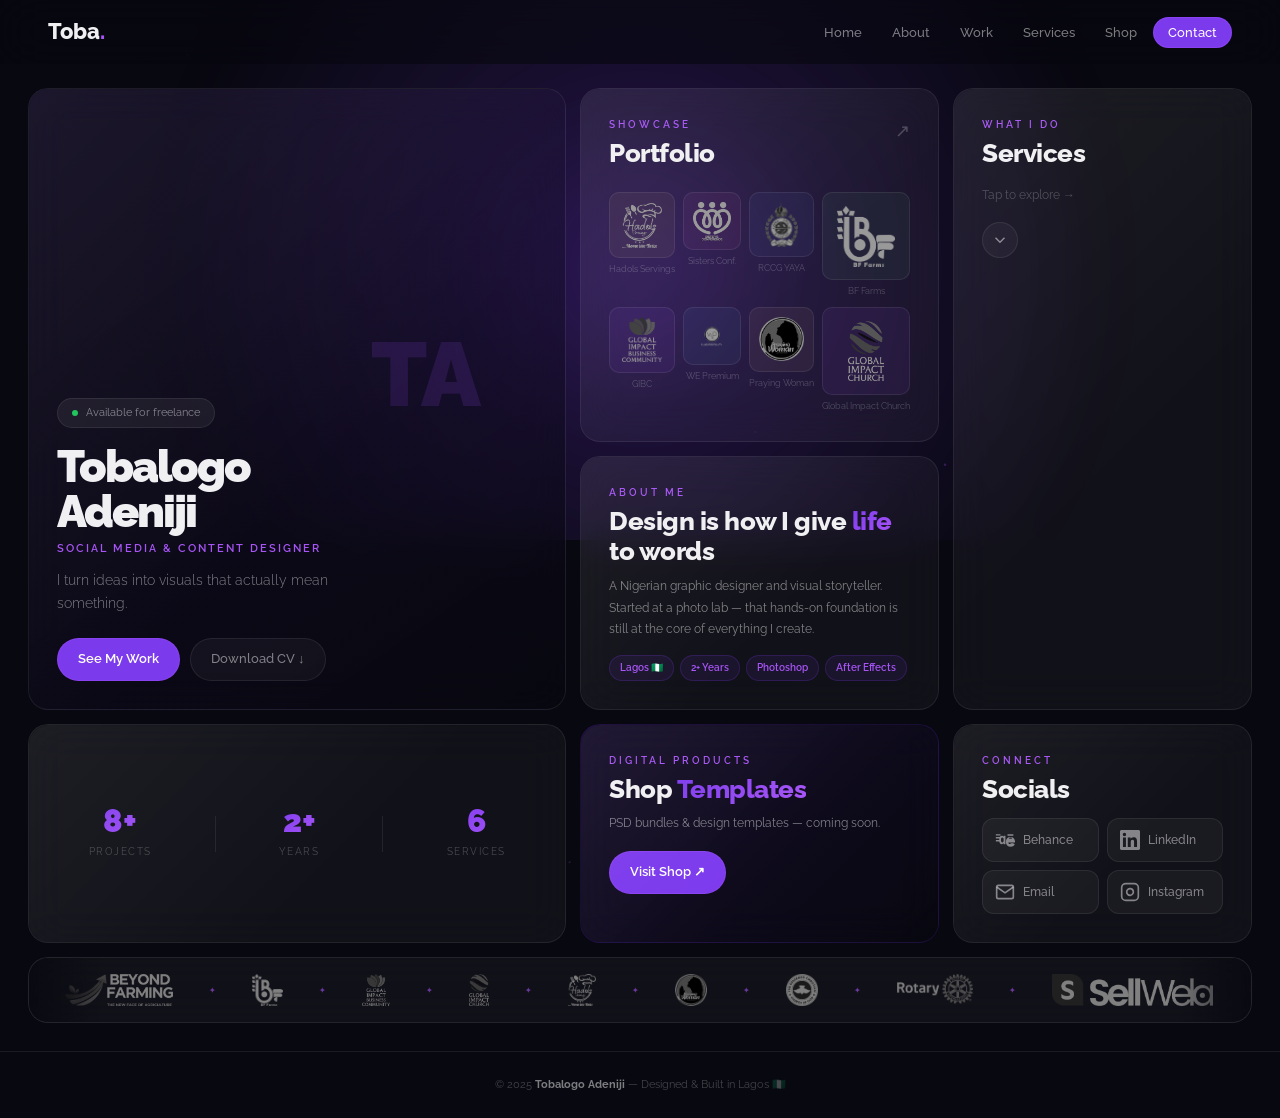
==== commit 330375da: "Update index.html" ====
--- a/index.html
+++ b/index.html
@@ -290,7 +290,6 @@
   </footer>
 
   <script>
-    // Nav
     const toggle = document.getElementById('navToggle');
     const mobileNav = document.getElementById('navMobile');
     toggle.addEventListener('click', () => {
@@ -305,13 +304,11 @@
       document.getElementById('navbar').classList.toggle('scrolled', window.scrollY > 40);
     });
 
-    // Services
     function toggleServices() {
       document.getElementById('servicesList').classList.toggle('open');
       document.getElementById('servicesFront').classList.toggle('hidden');
     }
 
-    // Projects
     const projects = {
       hadols: { title: 'Hadols Servings', tags: ['Social Media', 'Food Brand'], desc: 'Social media content design and visual identity — flyers, menus, and promotional graphics that connect emotionally with their audience.', group: 'hadols' },
       sisters: { title: 'Sisters Conference', tags: ['Event Design', 'Conference'], desc: 'Full event visual identity for a faith-based women\'s conference — from invites to stage graphics.', group: 'sisters' },
@@ -343,7 +340,6 @@
 
     document.addEventListener('keydown', e => { if (e.key === 'Escape') closeModal(); });
 
-    // Scroll reveal
     const revealObserver = new IntersectionObserver((entries) => {
       entries.forEach(e => {
         if (e.isIntersecting) {
@@ -355,7 +351,6 @@
 
     document.querySelectorAll('.bento-card, #marquee').forEach(el => revealObserver.observe(el));
 
-    // Desktop stagger
     if (window.innerWidth > 900) {
       const order = ['.card-hero','.card-portfolio','.card-services','.card-about','.card-stats','.card-shop','.card-socials'];
       order.forEach((sel, i) => {
@@ -368,7 +363,6 @@
       setTimeout(() => document.getElementById('marquee').classList.add('visible'), order.length * 130);
     }
 
-    // Particles
     const canvas = document.getElementById('particles');
     const ctx = canvas.getContext('2d');
     let W = canvas.width = window.innerWidth;
--- a/style.css
+++ b/style.css
@@ -537,3 +537,13 @@
   .card-stats { flex-direction: row; }
   .socials-grid { grid-template-columns: 1fr 1fr; }
 }
+.p-thumb img {
+  width: 70%; height: 70%;
+  object-fit: contain;
+  filter: grayscale(100%) brightness(0.6);
+  transition: var(--transition);
+}
+.portfolio-item:hover .p-thumb img {
+  filter: grayscale(0%) brightness(1);
+}
+.thumb-pray { background: rgba(255,200,150,0.06); }
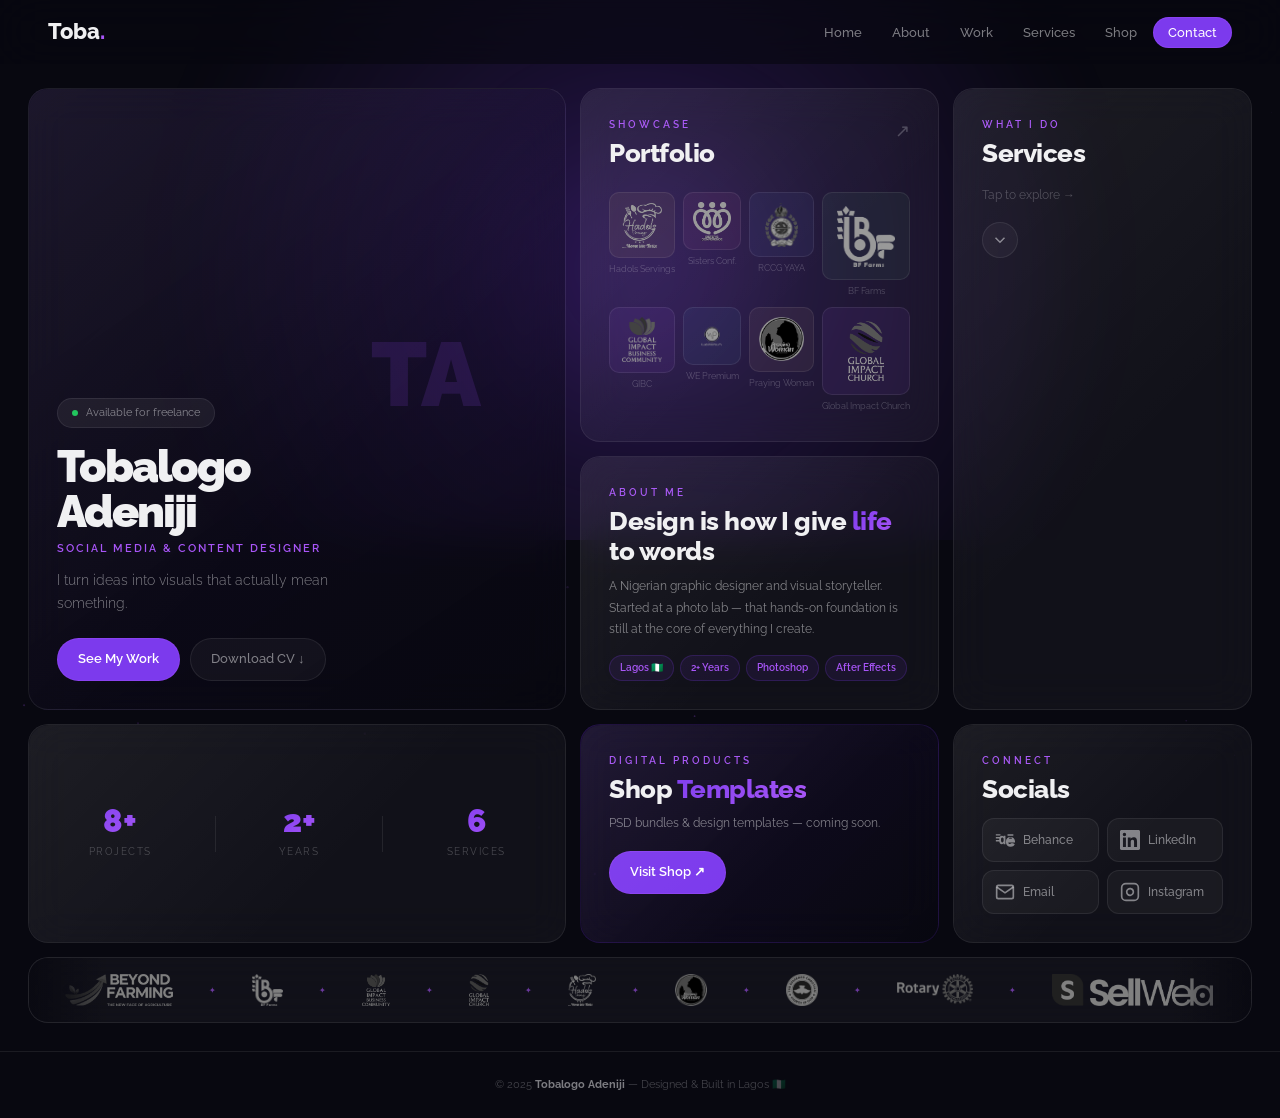
==== commit 769ef4ab: "Update index.html" ====
--- a/index.html
+++ b/index.html
@@ -21,7 +21,7 @@
         <li><a href="works.html">Work</a></li>
         <li><a href="#services-card">Services</a></li>
         <li><a href="#shop-card">Shop</a></li>
-        <li><a href="#contact-card" class="nav-cta">Contact</a></li>
+        <li><a href="contact.html" class="nav-cta">Contact</a></li>
       </ul>
       <button class="nav-toggle" id="navToggle">
         <span></span><span></span><span></span>
@@ -33,7 +33,7 @@
       <a href="works.html">Work</a>
       <a href="#services-card">Services</a>
       <a href="#shop-card">Shop</a>
-      <a href="#contact-card">Contact</a>
+      <a href="contact.html">Contact</a>
     </div>
   </nav>
 
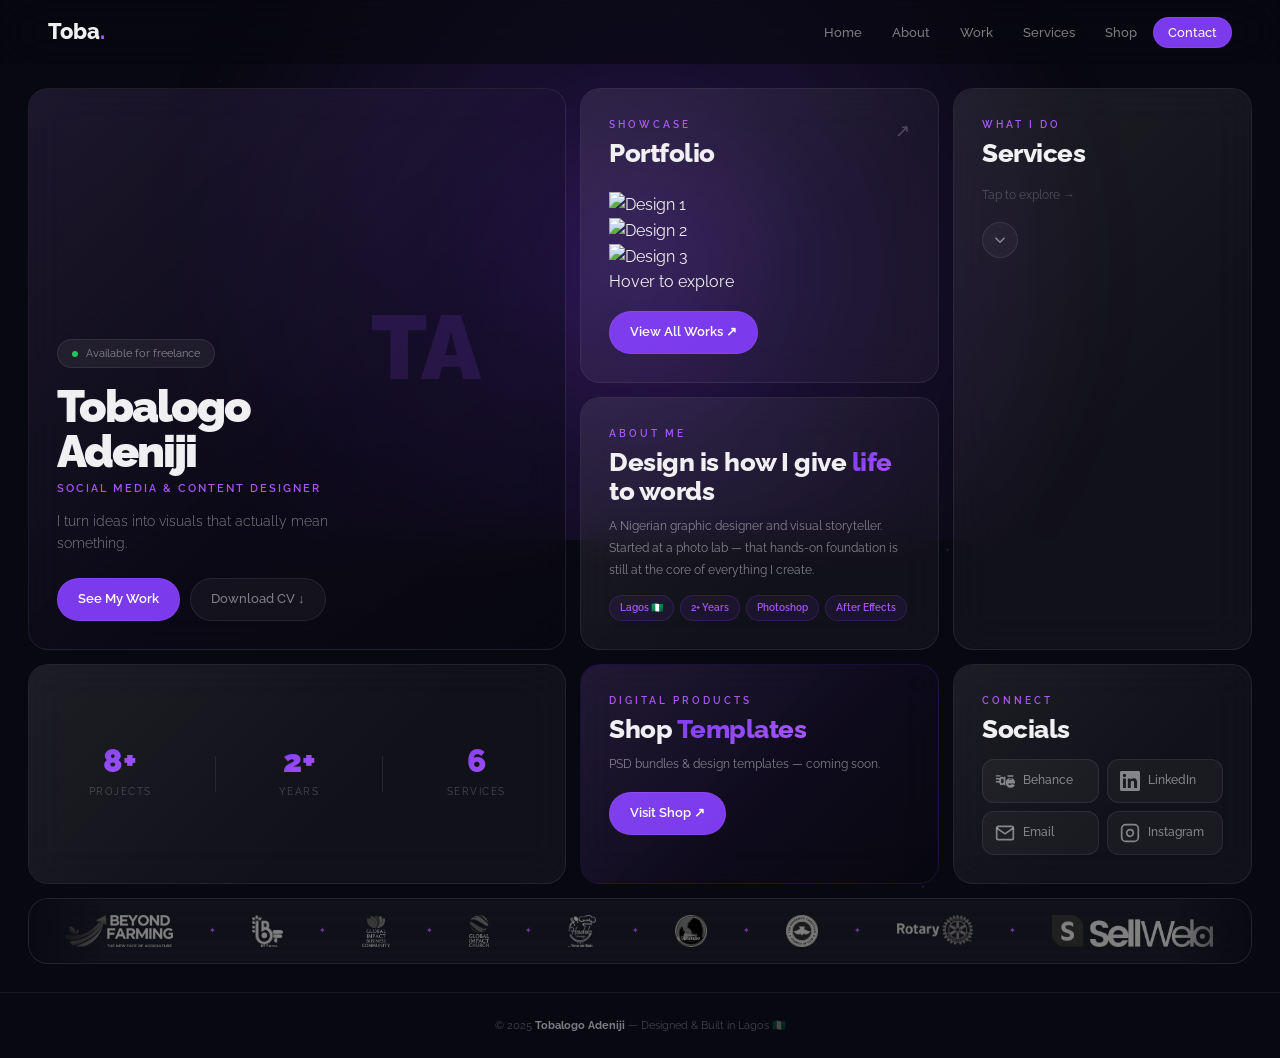
==== commit a7a2c3d2: "Update index.html" ====
--- a/index.html
+++ b/index.html
@@ -61,64 +61,43 @@
       </div>
 
       <div class="bento-card card-portfolio" id="work">
-        <div class="portfolio-header">
-          <div>
-            <p class="card-label">Showcase</p>
-            <h2 class="card-title">Portfolio</h2>
-          </div>
-          <a href="works.html" class="arrow-link">↗</a>
-        </div>
-        <div class="portfolio-grid">
-          <div class="portfolio-item" onclick="openProject('hadols')">
-            <div class="p-thumb thumb-hadols">
-              <img src="logo-hadols.png" alt="Hadols" onerror="this.style.display='none'"/>
-            </div>
-            <p>Hadols Servings</p>
-          </div>
-          <div class="portfolio-item" onclick="openProject('sisters')">
-            <div class="p-thumb thumb-sisters">
-              <img src="logo-sisters.png" alt="Sisters" onerror="this.style.display='none'"/>
-            </div>
-            <p>Sisters Conf.</p>
-          </div>
-          <div class="portfolio-item" onclick="openProject('rccg')">
-            <div class="p-thumb thumb-rccg">
-              <img src="logo-yaya.png" alt="RCCG" onerror="this.style.display='none'"/>
-            </div>
-            <p>RCCG YAYA</p>
-          </div>
-          <div class="portfolio-item" onclick="openProject('bffarms')">
-            <div class="p-thumb thumb-bffarms">
-              <img src="logo-bffarms.png" alt="BF Farms" onerror="this.style.display='none'"/>
-            </div>
-            <p>BF Farms</p>
-          </div>
-          <div class="portfolio-item" onclick="openProject('gibc')">
-            <div class="p-thumb thumb-gibc">
-              <img src="logo-gibc.png" alt="GIBC" onerror="this.style.display='none'"/>
-            </div>
-            <p>GIBC</p>
-          </div>
-          <div class="portfolio-item" onclick="openProject('wepremium')">
-            <div class="p-thumb thumb-we">
-              <img src="logo-wepremium.png" alt="WE Premium" onerror="this.style.display='none'"/>
-            </div>
-            <p>WE Premium</p>
-          </div>
-          <div class="portfolio-item" onclick="openProject('pray')">
-            <div class="p-thumb thumb-pray">
-              <img src="logo-pray.png" alt="Praying Woman" onerror="this.style.display='none'"/>
-            </div>
-            <p>Praying Woman</p>
-          </div>
-          <div class="portfolio-item" onclick="openProject('gibc-church')">
-            <div class="p-thumb thumb-gibc">
-              <img src="logo-gibc-church.png" alt="Global Impact Church" onerror="this.style.display='none'"/>
-            </div>
-            <p>Global Impact Church</p>
-          </div>
-        </div>
-      </div>
+  <div class="portfolio-header">
+    <div>
+      <p class="card-label">Showcase</p>
+      <h2 class="card-title">Portfolio</h2>
+    </div>
+    <a href="works.html" class="arrow-link">↗</a>
+  </div>
+
+  <div class="folder-scene">
+    <div class="folder-wrap" id="folderWrap">
+
+      <!-- Design sheets -->
+      <div class="design-sheet sheet-1">
+        <img src="design-1.jpg" alt="Design 1"/>
+      </div>
+      <div class="design-sheet sheet-2">
+        <img src="design-2.jpg" alt="Design 2"/>
+      </div>
+      <div class="design-sheet sheet-3">
+        <img src="design-3.jpg" alt="Design 3"/>
+      </div>
+
+      <!-- Liquid glass folder -->
+      <div class="glass-folder">
+        <div class="folder-back"></div>
+        <div class="folder-front">
+          <div class="folder-shine"></div>
+          <div class="folder-tab"></div>
+        </div>
+      </div>
+
+    </div>
+    <p class="folder-hint">Hover to explore</p>
+  </div>
+
+  <a href="works.html" class="btn-primary" style="margin-top: 16px; display: inline-flex; font-size: 13px;">View All Works ↗</a>
+</div>
 
       <div class="bento-card card-services" id="services-card">
         <div class="services-front" id="servicesFront">
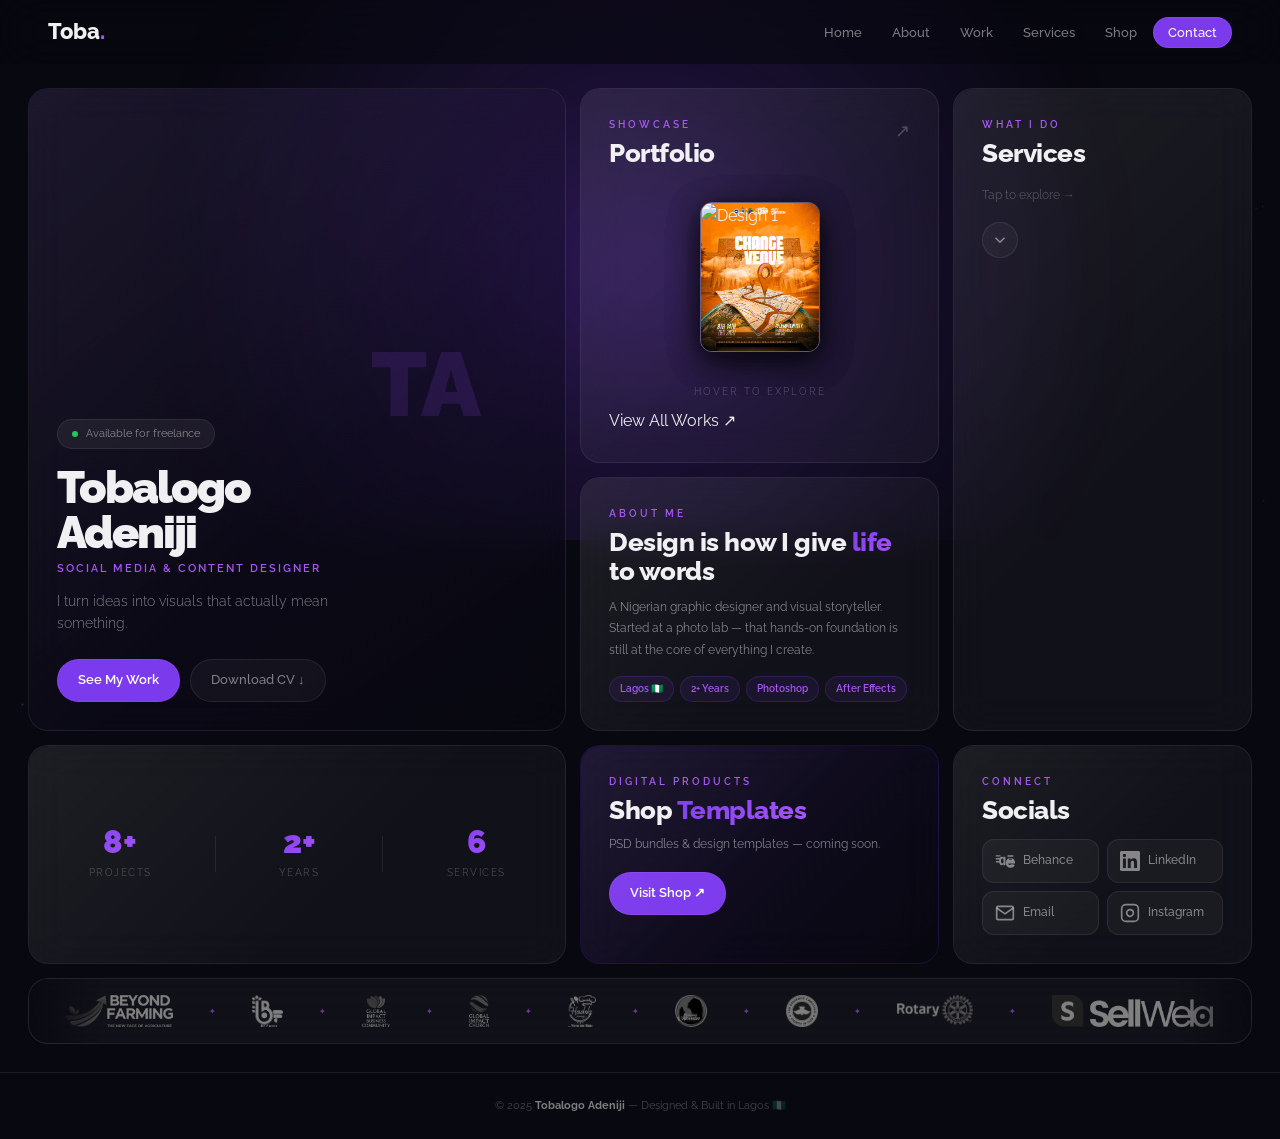
==== commit e50fe036: "Update index.html" ====
--- a/index.html
+++ b/index.html
@@ -72,31 +72,36 @@
   <div class="folder-scene">
     <div class="folder-wrap" id="folderWrap">
 
-      <!-- Design sheets -->
       <div class="design-sheet sheet-1">
-        <img src="design-1.jpg" alt="Design 1"/>
+        <img src="design-1.png" alt="Design 1"/>
       </div>
       <div class="design-sheet sheet-2">
-        <img src="design-2.jpg" alt="Design 2"/>
+        <img src="design-2.png" alt="Design 2"/>
       </div>
       <div class="design-sheet sheet-3">
-        <img src="design-3.jpg" alt="Design 3"/>
-      </div>
-
-      <!-- Liquid glass folder -->
+        <img src="design-3.png" alt="Design 3"/>
+      </div>
+
       <div class="glass-folder">
-        <div class="folder-back"></div>
-        <div class="folder-front">
-          <div class="folder-shine"></div>
-          <div class="folder-tab"></div>
-        </div>
+        <!-- Folder back panel -->
+        <div class="gf-back">
+          <div class="gf-tab"></div>
+        </div>
+        <!-- Folder front panel -->
+        <div class="gf-front">
+          <div class="gf-gloss"></div>
+          <div class="gf-gloss-2"></div>
+          <div class="gf-edge-top"></div>
+        </div>
+        <!-- Inner shadow depth -->
+        <div class="gf-depth"></div>
       </div>
 
     </div>
     <p class="folder-hint">Hover to explore</p>
   </div>
 
-  <a href="works.html" class="btn-primary" style="margin-top: 16px; display: inline-flex; font-size: 13px;">View All Works ↗</a>
+  <a href="works.html" class="btn-view-all">View All Works ↗</a>
 </div>
 
       <div class="bento-card card-services" id="services-card">
--- a/style.css
+++ b/style.css
@@ -547,3 +547,160 @@
   filter: grayscale(0%) brightness(1);
 }
 .thumb-pray { background: rgba(255,200,150,0.06); }
+/* ===== LIQUID GLASS FOLDER ===== */
+.folder-scene {
+  display: flex;
+  flex-direction: column;
+  align-items: center;
+  justify-content: center;
+  flex: 1;
+  padding: 20px 0 8px;
+  position: relative;
+}
+
+.folder-wrap {
+  position: relative;
+  width: 180px;
+  height: 160px;
+  cursor: pointer;
+}
+
+/* DESIGN SHEETS */
+.design-sheet {
+  position: absolute;
+  width: 120px;
+  height: 150px;
+  border-radius: 12px;
+  overflow: hidden;
+  bottom: 20px;
+  left: 50%;
+  transform: translateX(-50%) rotate(0deg) translateY(0px);
+  transition: all 0.5s cubic-bezier(0.34, 1.56, 0.64, 1);
+  box-shadow: 0 8px 32px rgba(0,0,0,0.4);
+  z-index: 1;
+  border: 1px solid rgba(255,255,255,0.1);
+}
+
+.design-sheet img {
+  width: 100%;
+  height: 100%;
+  object-fit: cover;
+}
+
+.sheet-1 { z-index: 3; }
+.sheet-2 { z-index: 2; }
+.sheet-3 { z-index: 1; }
+
+/* HOVER — sheets fan out */
+.folder-wrap:hover .sheet-1 {
+  transform: translateX(-120%) rotate(-18deg) translateY(-40px);
+}
+.folder-wrap:hover .sheet-2 {
+  transform: translateX(-50%) rotate(0deg) translateY(-50px);
+}
+.folder-wrap:hover .sheet-3 {
+  transform: translateX(20%) rotate(18deg) translateY(-40px);
+}
+
+/* GLASS FOLDER */
+.glass-folder {
+  position: absolute;
+  bottom: 0;
+  left: 50%;
+  transform: translateX(-50%);
+  width: 160px;
+  height: 120px;
+  z-index: 4;
+}
+
+.folder-back {
+  position: absolute;
+  bottom: 0;
+  width: 160px;
+  height: 100px;
+  background: linear-gradient(145deg,
+    rgba(255,255,255,0.12),
+    rgba(255,255,255,0.04)
+  );
+  border: 1px solid rgba(255,255,255,0.15);
+  border-radius: 0 12px 12px 12px;
+  backdrop-filter: blur(16px);
+  -webkit-backdrop-filter: blur(16px);
+  box-shadow:
+    0 8px 32px rgba(0,0,0,0.3),
+    inset 0 1px 0 rgba(255,255,255,0.2);
+}
+
+.folder-tab {
+  position: absolute;
+  top: -16px;
+  left: 0;
+  width: 60px;
+  height: 18px;
+  background: linear-gradient(145deg,
+    rgba(255,255,255,0.15),
+    rgba(255,255,255,0.05)
+  );
+  border: 1px solid rgba(255,255,255,0.15);
+  border-bottom: none;
+  border-radius: 8px 8px 0 0;
+  backdrop-filter: blur(16px);
+}
+
+.folder-front {
+  position: absolute;
+  bottom: 0;
+  width: 160px;
+  height: 90px;
+  background: linear-gradient(160deg,
+    rgba(255,255,255,0.18) 0%,
+    rgba(255,255,255,0.06) 40%,
+    rgba(124,58,237,0.08) 100%
+  );
+  border: 1px solid rgba(255,255,255,0.2);
+  border-radius: 0 8px 12px 12px;
+  backdrop-filter: blur(20px);
+  -webkit-backdrop-filter: blur(20px);
+  box-shadow:
+    0 4px 24px rgba(0,0,0,0.2),
+    inset 0 1px 0 rgba(255,255,255,0.3),
+    inset 0 -1px 0 rgba(0,0,0,0.1);
+  overflow: hidden;
+  transition: all 0.4s ease;
+}
+
+.folder-shine {
+  position: absolute;
+  top: -20px;
+  left: -20px;
+  width: 80px;
+  height: 80px;
+  background: radial-gradient(circle,
+    rgba(255,255,255,0.25),
+    transparent 70%
+  );
+  border-radius: 50%;
+  pointer-events: none;
+}
+
+.folder-wrap:hover .folder-front {
+  height: 70px;
+  background: linear-gradient(160deg,
+    rgba(255,255,255,0.22) 0%,
+    rgba(255,255,255,0.08) 40%,
+    rgba(124,58,237,0.12) 100%
+  );
+}
+
+.folder-hint {
+  font-size: 10px;
+  color: var(--text-dim);
+  letter-spacing: 2px;
+  text-transform: uppercase;
+  margin-top: 12px;
+  transition: opacity 0.3s ease;
+}
+
+.folder-wrap:hover ~ .folder-hint {
+  opacity: 0;
+}
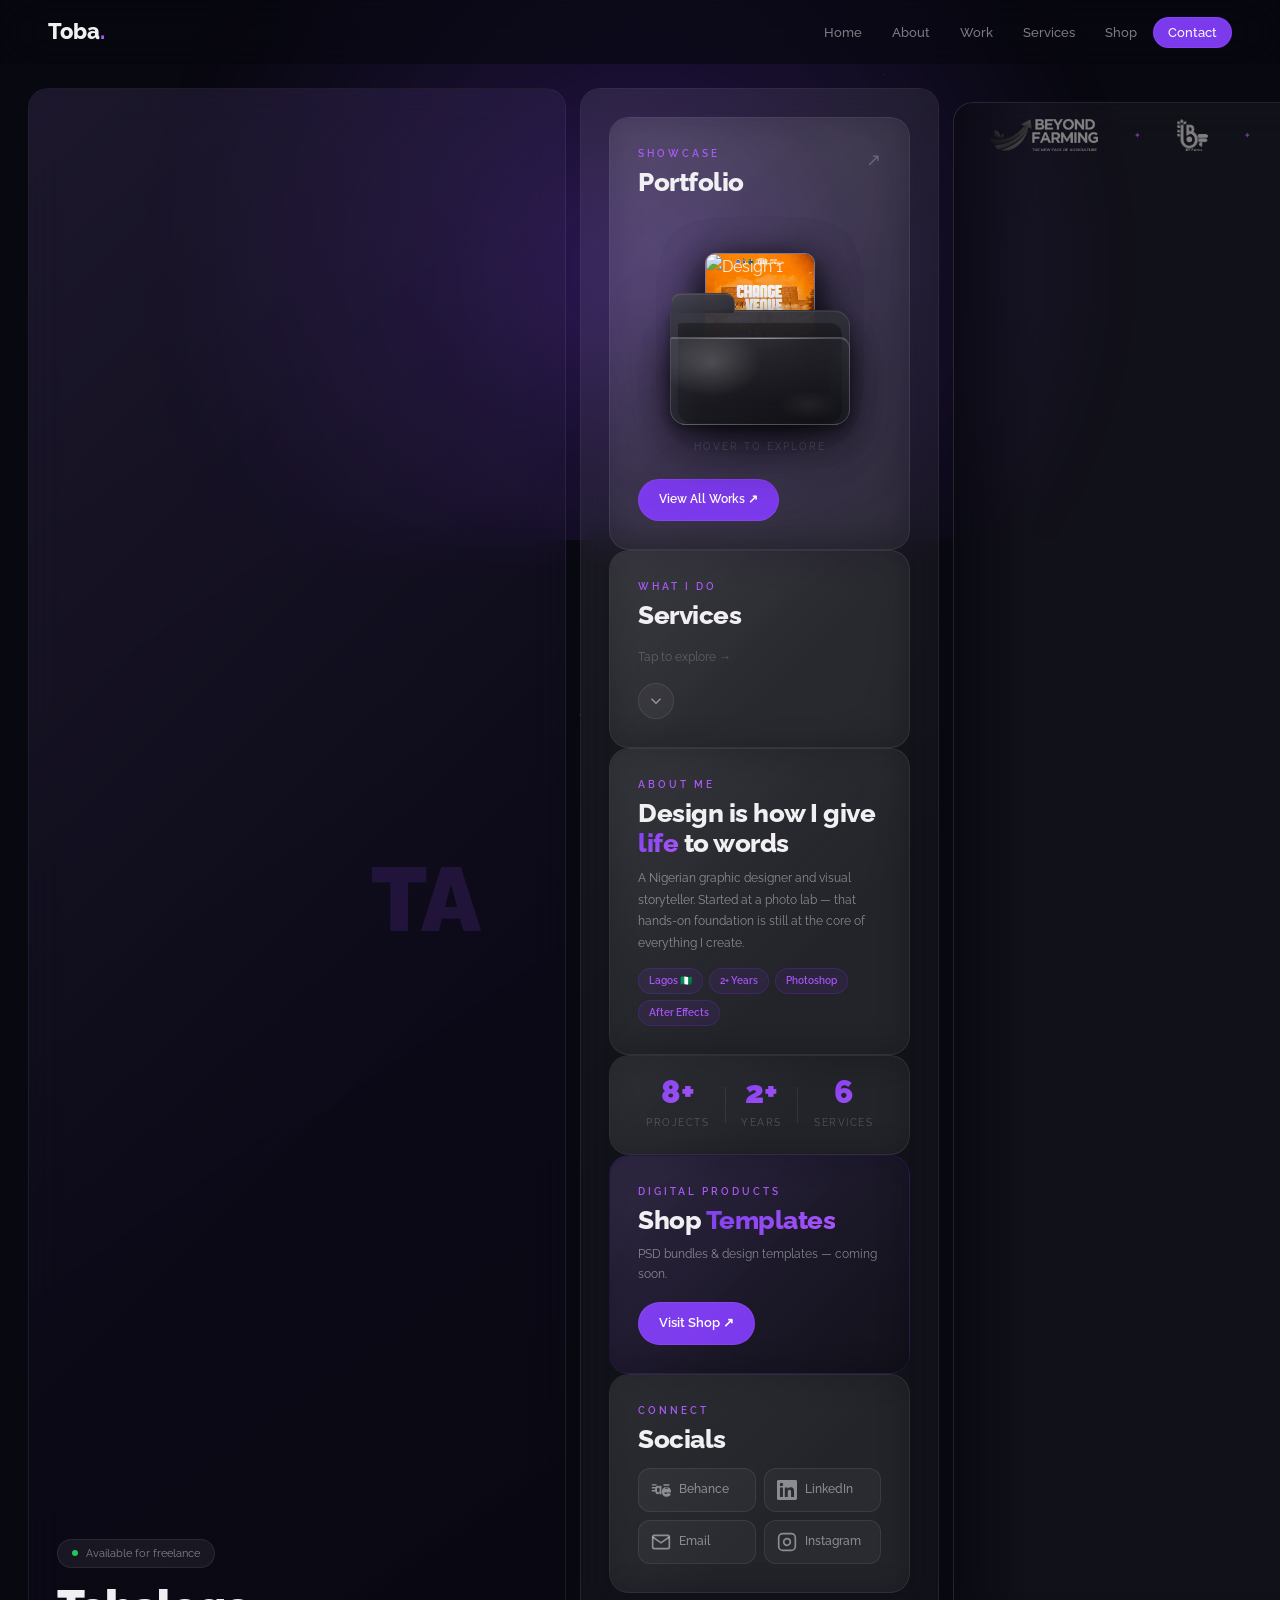
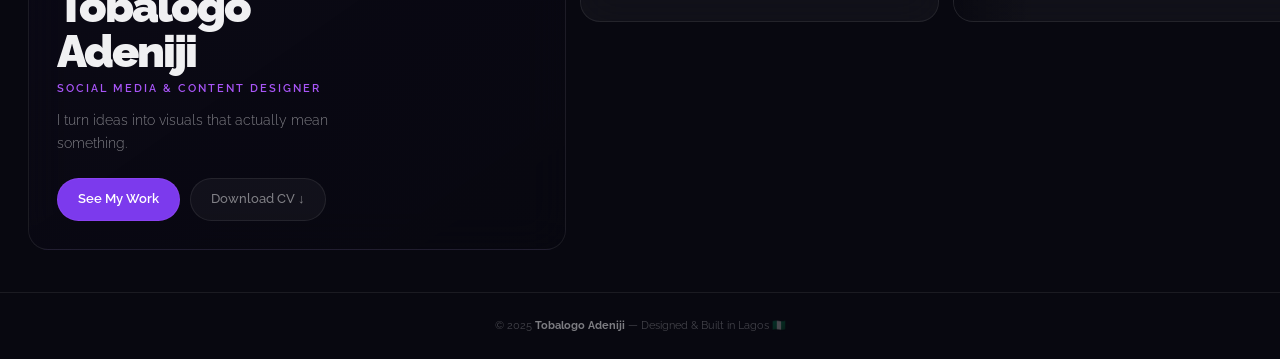
==== commit f81b3fb8: "Update index.html" ====
--- a/index.html
+++ b/index.html
@@ -61,6 +61,7 @@
       </div>
 
       <div class="bento-card card-portfolio" id="work">
+  <div class="bento-card card-portfolio" id="work">
   <div class="portfolio-header">
     <div>
       <p class="card-label">Showcase</p>
@@ -72,6 +73,7 @@
   <div class="folder-scene">
     <div class="folder-wrap" id="folderWrap">
 
+      <!-- Sheets sit BEHIND folder -->
       <div class="design-sheet sheet-1">
         <img src="design-1.png" alt="Design 1"/>
       </div>
@@ -82,19 +84,17 @@
         <img src="design-3.png" alt="Design 3"/>
       </div>
 
+      <!-- Folder sits IN FRONT -->
       <div class="glass-folder">
-        <!-- Folder back panel -->
         <div class="gf-back">
           <div class="gf-tab"></div>
         </div>
-        <!-- Folder front panel -->
+        <div class="gf-depth"></div>
         <div class="gf-front">
           <div class="gf-gloss"></div>
           <div class="gf-gloss-2"></div>
           <div class="gf-edge-top"></div>
         </div>
-        <!-- Inner shadow depth -->
-        <div class="gf-depth"></div>
       </div>
 
     </div>
--- a/style.css
+++ b/style.css
@@ -548,37 +548,37 @@
 }
 .thumb-pray { background: rgba(255,200,150,0.06); }
 /* ===== LIQUID GLASS FOLDER ===== */
+/* ===== FOLDER PORTFOLIO ===== */
 .folder-scene {
   display: flex;
   flex-direction: column;
   align-items: center;
   justify-content: center;
-  flex: 1;
-  padding: 20px 0 8px;
+  padding: 24px 0 8px;
   position: relative;
 }
 
 .folder-wrap {
   position: relative;
-  width: 180px;
-  height: 160px;
+  width: 200px;
+  height: 180px;
   cursor: pointer;
 }
 
 /* DESIGN SHEETS */
 .design-sheet {
   position: absolute;
-  width: 120px;
-  height: 150px;
-  border-radius: 12px;
+  width: 110px;
+  height: 140px;
+  border-radius: 10px;
   overflow: hidden;
-  bottom: 20px;
+  bottom: 32px;
   left: 50%;
-  transform: translateX(-50%) rotate(0deg) translateY(0px);
-  transition: all 0.5s cubic-bezier(0.34, 1.56, 0.64, 1);
-  box-shadow: 0 8px 32px rgba(0,0,0,0.4);
-  z-index: 1;
-  border: 1px solid rgba(255,255,255,0.1);
+  transform: translateX(-50%);
+  transition: all 0.55s cubic-bezier(0.34, 1.56, 0.64, 1);
+  box-shadow: 0 12px 40px rgba(0,0,0,0.5);
+  border: 1px solid rgba(255,255,255,0.12);
+  z-index: 2;
 }
 
 .design-sheet img {
@@ -587,19 +587,21 @@
   object-fit: cover;
 }
 
-.sheet-1 { z-index: 3; }
-.sheet-2 { z-index: 2; }
-.sheet-3 { z-index: 1; }
-
-/* HOVER — sheets fan out */
+.sheet-1 { z-index: 4; }
+.sheet-2 { z-index: 3; }
+.sheet-3 { z-index: 2; }
+
 .folder-wrap:hover .sheet-1 {
-  transform: translateX(-120%) rotate(-18deg) translateY(-40px);
+  transform: translateX(-170%) rotate(-22deg) translateY(-50px);
+  box-shadow: -8px 20px 40px rgba(0,0,0,0.4);
 }
 .folder-wrap:hover .sheet-2 {
-  transform: translateX(-50%) rotate(0deg) translateY(-50px);
+  transform: translateX(-50%) translateY(-60px) rotate(0deg);
+  box-shadow: 0 20px 40px rgba(0,0,0,0.4);
 }
 .folder-wrap:hover .sheet-3 {
-  transform: translateX(20%) rotate(18deg) translateY(-40px);
+  transform: translateX(70%) rotate(22deg) translateY(-50px);
+  box-shadow: 8px 20px 40px rgba(0,0,0,0.4);
 }
 
 /* GLASS FOLDER */
@@ -608,88 +610,138 @@
   bottom: 0;
   left: 50%;
   transform: translateX(-50%);
-  width: 160px;
-  height: 120px;
-  z-index: 4;
-}
-
-.folder-back {
+  width: 180px;
+  height: 130px;
+  z-index: 5;
+  pointer-events: none;
+}
+
+/* Back panel */
+.gf-back {
   position: absolute;
   bottom: 0;
-  width: 160px;
+  width: 180px;
+  height: 115px;
+  border-radius: 4px 16px 16px 16px;
+  background: linear-gradient(160deg,
+    rgba(60,60,70,0.95) 0%,
+    rgba(30,30,38,0.98) 100%
+  );
+  border: 1px solid rgba(255,255,255,0.08);
+  box-shadow:
+    0 20px 60px rgba(0,0,0,0.6),
+    0 4px 12px rgba(0,0,0,0.4),
+    inset 0 1px 0 rgba(255,255,255,0.06);
+}
+
+/* Folder tab */
+.gf-tab {
+  position: absolute;
+  top: -18px;
+  left: 0;
+  width: 64px;
+  height: 20px;
+  border-radius: 10px 10px 0 0;
+  background: linear-gradient(160deg,
+    rgba(70,70,82,0.98) 0%,
+    rgba(40,40,50,0.98) 100%
+  );
+  border: 1px solid rgba(255,255,255,0.08);
+  border-bottom: none;
+  box-shadow: inset 0 1px 0 rgba(255,255,255,0.08);
+}
+
+/* Depth layer */
+.gf-depth {
+  position: absolute;
+  bottom: 2px;
+  left: 50%;
+  transform: translateX(-50%);
+  width: 164px;
   height: 100px;
-  background: linear-gradient(145deg,
-    rgba(255,255,255,0.12),
-    rgba(255,255,255,0.04)
+  border-radius: 2px 12px 14px 14px;
+  background: linear-gradient(to bottom,
+    rgba(0,0,0,0.3),
+    rgba(0,0,0,0.6)
   );
-  border: 1px solid rgba(255,255,255,0.15);
-  border-radius: 0 12px 12px 12px;
-  backdrop-filter: blur(16px);
-  -webkit-backdrop-filter: blur(16px);
+  z-index: 1;
+}
+
+/* Front glass panel */
+.gf-front {
+  position: absolute;
+  bottom: 0;
+  left: 50%;
+  transform: translateX(-50%);
+  width: 180px;
+  height: 88px;
+  border-radius: 2px 10px 16px 16px;
+  background: linear-gradient(160deg,
+    rgba(180,180,200,0.13) 0%,
+    rgba(120,120,150,0.07) 35%,
+    rgba(60,60,80,0.12) 65%,
+    rgba(20,20,30,0.18) 100%
+  );
+  border: 1px solid rgba(255,255,255,0.14);
+  border-top: 1px solid rgba(255,255,255,0.22);
+  backdrop-filter: blur(12px);
+  -webkit-backdrop-filter: blur(12px);
+  z-index: 6;
+  overflow: hidden;
   box-shadow:
-    0 8px 32px rgba(0,0,0,0.3),
-    inset 0 1px 0 rgba(255,255,255,0.2);
-}
-
-.folder-tab {
-  position: absolute;
-  top: -16px;
-  left: 0;
-  width: 60px;
-  height: 18px;
-  background: linear-gradient(145deg,
-    rgba(255,255,255,0.15),
-    rgba(255,255,255,0.05)
-  );
-  border: 1px solid rgba(255,255,255,0.15);
-  border-bottom: none;
-  border-radius: 8px 8px 0 0;
-  backdrop-filter: blur(16px);
-}
-
-.folder-front {
-  position: absolute;
-  bottom: 0;
-  width: 160px;
-  height: 90px;
-  background: linear-gradient(160deg,
+    inset 0 1px 0 rgba(255,255,255,0.18),
+    inset 0 -1px 0 rgba(0,0,0,0.2),
+    0 8px 32px rgba(0,0,0,0.3);
+}
+
+/* Main gloss blob */
+.gf-gloss {
+  position: absolute;
+  top: -10px;
+  left: -10px;
+  width: 100px;
+  height: 70px;
+  background: radial-gradient(ellipse,
     rgba(255,255,255,0.18) 0%,
-    rgba(255,255,255,0.06) 40%,
-    rgba(124,58,237,0.08) 100%
-  );
-  border: 1px solid rgba(255,255,255,0.2);
-  border-radius: 0 8px 12px 12px;
-  backdrop-filter: blur(20px);
-  -webkit-backdrop-filter: blur(20px);
-  box-shadow:
-    0 4px 24px rgba(0,0,0,0.2),
-    inset 0 1px 0 rgba(255,255,255,0.3),
-    inset 0 -1px 0 rgba(0,0,0,0.1);
-  overflow: hidden;
-  transition: all 0.4s ease;
-}
-
-.folder-shine {
-  position: absolute;
-  top: -20px;
-  left: -20px;
-  width: 80px;
-  height: 80px;
-  background: radial-gradient(circle,
-    rgba(255,255,255,0.25),
     transparent 70%
   );
   border-radius: 50%;
   pointer-events: none;
 }
 
-.folder-wrap:hover .folder-front {
-  height: 70px;
-  background: linear-gradient(160deg,
-    rgba(255,255,255,0.22) 0%,
-    rgba(255,255,255,0.08) 40%,
-    rgba(124,58,237,0.12) 100%
+/* Secondary gloss */
+.gf-gloss-2 {
+  position: absolute;
+  bottom: 4px;
+  right: 10px;
+  width: 60px;
+  height: 30px;
+  background: radial-gradient(ellipse,
+    rgba(255,255,255,0.06) 0%,
+    transparent 70%
   );
+  border-radius: 50%;
+  pointer-events: none;
+}
+
+/* Top edge highlight */
+.gf-edge-top {
+  position: absolute;
+  top: 0;
+  left: 10%;
+  width: 80%;
+  height: 1px;
+  background: linear-gradient(to right,
+    transparent,
+    rgba(255,255,255,0.4),
+    transparent
+  );
+}
+
+/* Folder hover lift */
+.folder-wrap:hover .glass-folder {
+  transform: translateX(-50%) translateY(-4px);
+  transition: transform 0.3s ease;
 }
 
 .folder-hint {
@@ -697,10 +749,31 @@
   color: var(--text-dim);
   letter-spacing: 2px;
   text-transform: uppercase;
-  margin-top: 12px;
+  margin-top: 14px;
   transition: opacity 0.3s ease;
 }
 
-.folder-wrap:hover ~ .folder-hint {
+.folder-wrap:hover + .folder-hint {
   opacity: 0;
 }
+
+.btn-view-all {
+  display: inline-flex;
+  align-items: center;
+  gap: 6px;
+  background: var(--purple);
+  color: var(--white);
+  padding: 10px 20px;
+  border-radius: 100px;
+  font-size: 12px;
+  font-weight: 600;
+  margin-top: 16px;
+  transition: var(--transition);
+  border: 1px solid rgba(168,85,247,0.3);
+}
+
+.btn-view-all:hover {
+  background: var(--purple-bright);
+  transform: translateY(-2px);
+  box-shadow: 0 8px 24px rgba(124,58,237,0.35);
+}
